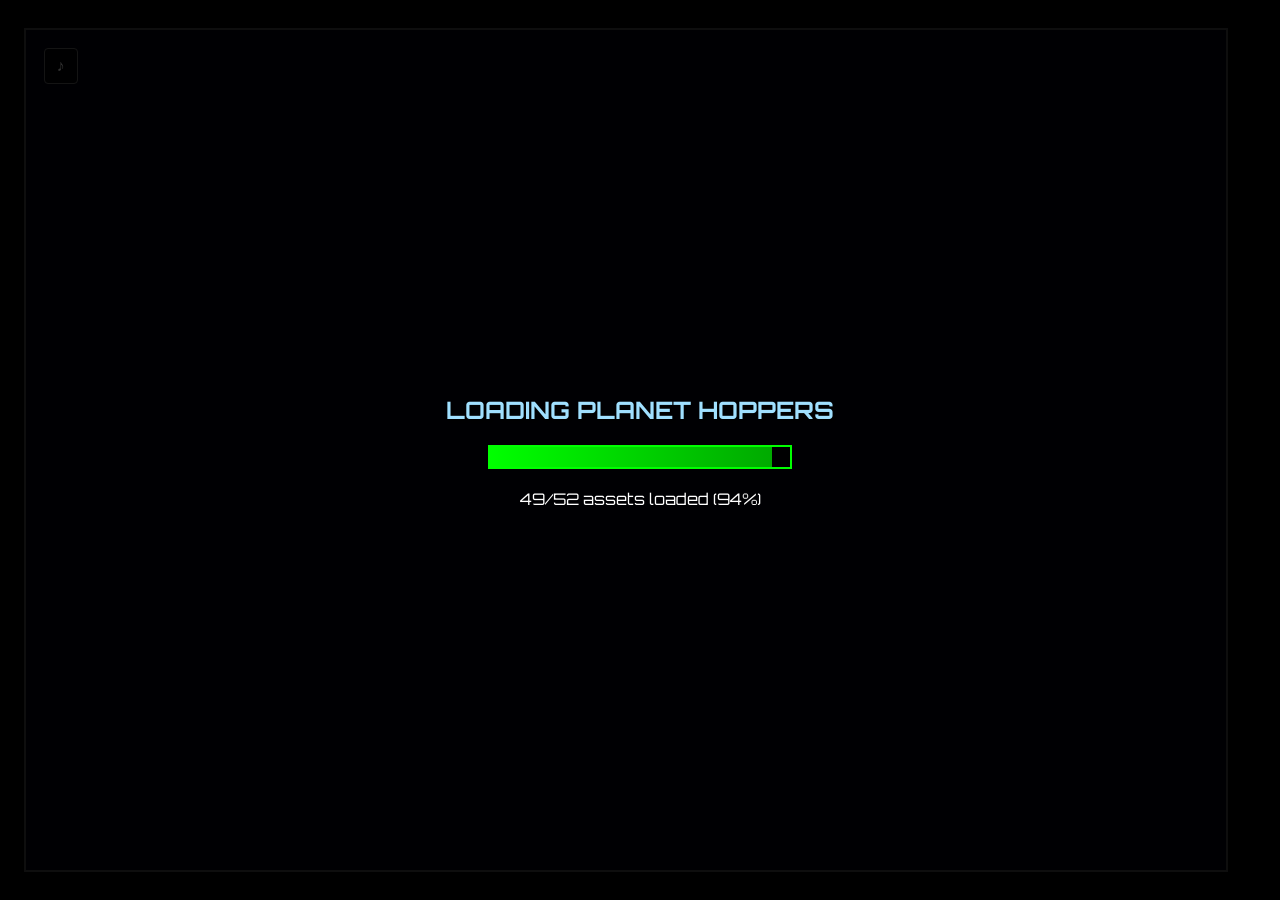
==== index.html @ 4e9a82c5 "Add economy, consumables HUD, tow rescue, and space scene stability fixes. Introduce transaction led" ====
<!DOCTYPE html>
<html lang="en">

<head>
    <meta charset="UTF-8">
    <meta name="viewport" content="width=device-width, initial-scale=1.0">
    <title>Planet Hoppers</title>
    <link rel="preconnect" href="https://fonts.googleapis.com">
    <link rel="preconnect" href="https://fonts.gstatic.com" crossorigin>
    <link href="https://fonts.googleapis.com/css2?family=Orbitron:wght@400;700&display=swap" rel="stylesheet">
    <link rel="stylesheet" href="style.css">
</head>

<body>
    <div id="loading-screen" style="display: none;"></div>
    <div id="game-container">
        <canvas id="gameCanvas"></canvas>
        <div id="player-hud" style="display: none;">
            <div id="hud-company-name"></div>
            <div id="hud-bank-balance"></div>
            <button id="terminateRemoteCommandBtn"
                style="position: absolute; bottom: 120px; right: 20px; padding: 8px 15px; background: rgba(255, 0, 0, 0.8); color: white; border: 2px solid #ff4444; border-radius: 5px; font-size: 12px; cursor: pointer;">Terminate
                Remote Command</button>
        </div>

        <div id="nav-screen" style="display: none;">
            <canvas id="navCanvas"></canvas>
            <button id="closeNavScreenBtn" class="close-button">X</button>
        </div>

        <div id="mission-board" style="display: none;">
            <h2>Orbital Cargo Solutions - Mission Board</h2>
            <div id="mission-list">
            </div>
            <button id="closeMissionBoardBtn" class="close-button">X</button>
        </div>

        <div id="trade-hub" style="display: none;">
            <h2>Galactic Trade Hub</h2>
            <div id="trade-list">
            </div>
            <button id="closeTradeHubBtn" class="close-button">X</button>
        </div>

        <div id="titan-supply" style="display: none;">
            <div class="titan-header">
                <h2>Titan Supply Services</h2>
                <p class="titan-subtitle">Resupply docked vessels — fuel, oxygen, and ship power</p>
                <p id="titan-balance" class="titan-balance">Account balance: ¢ 0</p>
            </div>
            <div id="titan-supply-list"></div>
            <button id="closeTitanSupplyBtn" class="close-button">X</button>
        </div>

        <!-- Ship Assignment Modal (Task 5.1) -->
        <div id="ship-assignment-modal" style="display: none;">
            <div id="ship-assignment-content">
                <h2>Assign Ship to Mission</h2>
                <div id="ship-assignment-list"><!-- populated dynamically --></div>
                <div id="ship-assignment-actions">
                    <button id="ship-assignment-confirm">Assign</button>
                    <button id="ship-assignment-cancel" class="close-button">Cancel</button>
                </div>
                <button id="closeShipAssignmentModalBtn" class="close-button">X</button>
            </div>
        </div>

        <div id="fleet-manager" style="display: none;">
            <!--<h2>Fleet Manager</h2>-->
            <div id="fleet-list">
            </div>
            <button id="closeFleetManagerBtn" class="close-button">X</button>
        </div>

        <!-- Music controls button -->
        <div id="music-controls" style="position: absolute; top: 10px; left: 10px; z-index: 1000;">
            <button id="muteBtn"
                style="padding: 8px 12px; background: rgba(0,0,0,0.7); color: white; border: 1px solid #666; border-radius: 4px; font-size: 16px; cursor: pointer;">♪</button>
        </div>
        <!---
        <div id="zoom-controls" style="display: none;">
            <button id="zoomInBtn">+</button>
            <button id="zoomOutBtn">-</button>
        </div>
--->

        <div id="dock-ui" style="display: none;">
            <button id="getPaidBtn" style="position: absolute; top: 60px; right: 50px;">Get Paid</button>
            <!--<button id="completeMissionBtn" style="position: absolute; top: 60px; right: 250px;">Complete
                Mission</button>-->
            <!--<button id="departBtn">Depart Station</button>-->
            <div id="dock-menu">
                <ul>
                    <li>Titan Supply Services</li>
                    <li>Orbital Cargo Solutions</li>
                    <li>Aegis Banking Systems</li>
                    <li>Galactic Trade Hub</li>
                    <li>Apex Outfitting & Repair</li>
                    <li>Star-Propulsion R&D</li>
                    <li>Fleet Management Services</li>
                </ul>
            </div>
        </div>

        <div id="access-dock-ui" style="display: none;">
            <button id="accessDockBtn">Dock Ship</button>
        </div>

        <div id="request-tow-ui" style="display: none;">
            <button id="requestTowBtn">Request Tow</button>
        </div>

        <div id="launch-ui" style="display: none;">
            <button id="launchBtn">Launch Drop Ship</button>
        </div>

        <div id="start-screen" style="display: none;">
            <h1>PLANET HOPPERS</h1>
            <button id="startBtn">Activate Holo</button>
        </div>

        <div id="menu" style="display: none;">
            <h1>Planet Hoppers</h1>
            <button id="easyBtn">Easy</button>
            <button id="mediumBtn">Medium</button>
            <button id="hardBtn">Hard</button>
        </div>

        <div id="ship-selection" style="display: none;">
            <h2>Select Your Lander</h2>
            <div class="ship-options-container">
                <div class="ship-option" data-ship="scout">
                    <img src="https://raw.githubusercontent.com/gocopafl-blip/Planet-Hoppers/main/assets/images/lander-scout.png"
                        alt="Scout Lander">
                    <p>Scout</p>
                    <span>(Small)</span>
                </div>
                <div class="ship-option" data-ship="classic">
                    <img src="https://raw.githubusercontent.com/gocopafl-blip/Planet-Hoppers/main/assets/images/lander-classic.png"
                        alt="Classic Lander">
                    <p>Classic</p>
                    <span>(Medium)</span>
                </div>
                <div class="ship-option" data-ship="heavy">
                    <img src="https://raw.githubusercontent.com/gocopafl-blip/Planet-Hoppers/main/assets/images/lander-heavy.png"
                        alt="Heavy Lander">
                    <p>Heavy</p>
                    <span>(Large)</span>
                </div>
            </div>
        </div>

    </div>

    ...
    <script src="scripts/core/constants.js"></script>
    <script src="scripts/core/ship_catalogue.js"></script>
    <script src="scripts/core/asset_catalogue.js"></script>
    <script src="scripts/core/player_data.js"></script>
    <script src="scripts/core/finance_constants.js"></script>
    <script src="scripts/core/consumables_catalogue.js"></script>
    <script src="scripts/core/cargo_catalogue.js"></script>
    <script src="scripts/core/planet_catalogue.js"></script>
    <script src="scripts/core/mission_catalogue.js"></script>
    <script src="scripts/managers/fleet_manager.js"></script>
    <script src="scripts/managers/asset_manager.js"></script>
    <script src="scripts/managers/trade_manager.js"></script>
    <script src="scripts/managers/music_manager.js"></script>
    <script src="scripts/managers/game_manager.js"></script>
    <script src="scripts/managers/player_data_manager.js"></script>
    <script src="scripts/managers/planet_manager.js"></script>
    <script src="scripts/managers/mission_manager.js"></script>
    <script src="scripts/managers/consumables_manager.js"></script>
    <script src="scripts/managers/rescue_manager.js"></script>
    <script src="scripts/core/camera.js"></script>
    <script src="scripts/game_objects/particle.js"></script>
    <script src="scripts/game_objects/ship.js"></script>
    <script src="scripts/game_objects/space_dock.js"></script>
    <script src="scripts/scenes/mission_board_scene.js"></script>
    <script src="scripts/scenes/galactic_trade_hub_scene.js"></script>
    <script src="scripts/scenes/titan_supply_scene.js"></script>
    <script src="scripts/scenes/fleet_manager_scene.js"></script>
    <script src="scripts/scenes/space_scene.js"></script>
    <script src="scripts/lander/lander_world_generator.js"></script>
    <script src="scripts/scenes/lander_scene.js"></script>
    <script src="scripts/scenes/space_dock_scene.js"></script>
    <script src="scripts/ui/nav_screen.js"></script>
    <script src="scripts/main.js"></script>
</body>

</html>
---- style.css ----
@keyframes assignmentModalSlideIn {
    from {
        transform: translateY(100vh);
        opacity: 0;
    }

    to {
        transform: translateY(0);
        opacity: 1;
    }
}

/* === Ship Assignment Modal Styles (Task 5.2) === */
#ship-assignment-modal {
    position: fixed;
    top: 0;
    left: 0;
    width: 100vw;
    height: 100vh;
    background: rgba(0, 0, 0, 0.85);
    display: flex;
    align-items: center;
    justify-content: center;
    z-index: 2000;
    transition: opacity 0.3s ease;
}

#ship-assignment-content {
    background: rgba(0, 20, 40, 0.97);
    border: 3px solid #2ef8ff;
    border-radius: 30px;
    box-shadow: 0 0 30px rgba(46, 248, 255, 0.5);
    width: 95vw;
    max-width: 600px;
    max-height: 90vh;
    display: flex;
    flex-direction: column;
    align-items: center;
    padding: 32px 24px 24px 24px;
    position: relative;
    animation: assignmentModalSlideIn 0.5s ease-out;
}

#ship-assignment-content h2 {
    color: #2ef8ff;
    margin-bottom: 18px;
    font-size: 1.5em;
    text-align: center;
    letter-spacing: 1px;
}

#ship-assignment-list {
    width: 100%;
    max-height: 320px;
    overflow-y: auto;
    margin-bottom: 18px;
    display: flex;
    flex-direction: column;
    gap: 14px;
}

.assignment-ship-container {
    display: flex;
    align-items: center;
    background: rgba(0, 20, 40, 0.85);
    border: 2px solid rgba(46, 248, 255, 0.5);
    border-radius: 10px;
    padding: 12px 16px;
    cursor: pointer;
    transition: all 0.2s ease;
    color: #fff;
    gap: 18px;
}

.assignment-ship-container.selected {
    border-color: #2ef8ff;
    background: rgba(0, 30, 60, 0.95);
    box-shadow: 0 0 12px rgba(46, 248, 255, 0.3);
}

.assignment-ship-image {
    width: 60px;
    height: 60px;
    object-fit: contain;
    border-radius: 6px;
    background: #111;
    border: 1.5px solid #2ef8ff33;
}

.assignment-ship-info {
    flex: 1;
    display: flex;
    flex-direction: column;
    gap: 2px;
}

.assignment-ship-info h3 {
    color: #2ef8ff;
    margin: 0 0 2px 0;
    font-size: 1.1em;
}

.assignment-ship-info p {
    margin: 0;
    font-size: 0.95em;
    color: #cccccc;
}

#ship-assignment-actions {
    display: flex;
    gap: 18px;
    justify-content: center;
    margin-top: 8px;
}

#ship-assignment-confirm {
    background: rgba(46, 248, 255, 0.2);
    color: #2ef8ff;
    border: 2px solid #2ef8ff;
    border-radius: 7px;
    padding: 10px 28px;
    font-size: 1.1em;
    cursor: pointer;
    transition: all 0.2s ease;
}

#ship-assignment-confirm:hover {
    background: rgba(46, 248, 255, 0.4);
    color: #fff;
    transform: scale(1.05);
}

#ship-assignment-cancel,
#closeShipAssignmentModalBtn {
    background: rgba(255, 0, 0, 0.7);
    color: #fff;
    border: 2px solid #ff4444;
    border-radius: 50%;
    width: 38px;
    height: 38px;
    font-size: 1.2em;
    cursor: pointer;
    display: flex;
    align-items: center;
    justify-content: center;
    transition: all 0.2s ease;
    margin-left: 6px;
}

#ship-assignment-cancel:hover,
#closeShipAssignmentModalBtn:hover {
    background: rgba(255, 0, 0, 1);
    transform: scale(1.1);
}

#closeShipAssignmentModalBtn {
    position: absolute;
    top: 12px;
    right: 12px;
    z-index: 10;
}

@media (max-width: 700px) {
    #ship-assignment-content {
        width: 99vw;
        max-width: 99vw;
        padding: 10px 2vw 18px 2vw;
    }

    .assignment-ship-image {
        width: 40px;
        height: 40px;
    }
}

/* --- TABLE OF CONTENTS ---
1. General Styles (body, fonts, etc.)
2. Layout (header, footer, grid)
3. Components (buttons, cards, forms)
4. Utility Classes (helpers like .text-center)
--------------------------- */

/* === 1. GENERAL STYLES === */
body {
    margin: 0;
    display: flex;
    justify-content: center;
    align-items: center;
    height: 100vh;
    background-color: #000;
    font-family: 'Consolas', 'Courier New', 'Monaco', 'Menlo', monospace;
    overflow: hidden;
    /* Prevents scrollbars */
}

#game-container {
    position: relative;
}

canvas {
    background-color: #000010;
    border: 2px solid #444;
    cursor: default;
    display: block;
}

#menu {
    position: absolute;
    top: 50%;
    left: 50%;
    transform: translate(-50%, -50%);
    text-align: center;
    color: #fff;
}

h1 {
    color: #fff;
}

button {
    background-color: #000;
    color: #00ff00;
    border: 2px solid #00ff00;
    padding: 15px 30px;
    font-size: 1.2em;
    cursor: pointer;
    margin: 10px;
}

button:hover {
    background-color: #00ff00;
    color: #000;
}

#ship-selection {
    position: absolute;
    top: 50%;
    left: 50%;
    transform: translate(-50%, -50%);
    text-align: center;
    color: #fff;
}

.ship-options-container {
    display: flex;
    gap: 30px;
    margin-top: 20px;
}

.ship-option {
    border: 2px solid #555;
    padding: 15px;
    border-radius: 8px;
    cursor: pointer;
    transition: all 0.2s ease-in-out;
}

.ship-option:hover {
    border-color: #00ff00;
    background-color: rgba(0, 255, 0, 0.1);
}

.ship-option img {
    width: 100px;
    height: 100px;
    object-fit: contain;
}

.ship-option p {
    margin: 10px 0 0 0;
    font-size: 1.2em;
}

.ship-option span {
    font-size: 0.9em;
    color: #aaa;
}

#start-screen {
    position: absolute;
    top: 50%;
    left: 50%;
    transform: translate(-50%, -50%);
    text-align: center;
    color: #fff;
    width: 100%; 
    /* Give it some width */
    max-width: 100vw;
    aspect-ratio: 4 / 3;
    padding: 40px;
    box-sizing: border-box;
    /* Ensures padding is included in the width */
    border: 2px solid #93d5e0;
    border-radius: 10px;
    /* Optional: adds rounded corners */

    background-image: url('https://raw.githubusercontent.com/gocopafl-blip/Planet-Hoppers/main/assets/images/dock_backgrounds/start_screen_background.jpg');
    background-size: cover;
    /* Stretches the image to cover the div */
    background-position: center;
    /* Centers the image */

    /* --- FLEXBOX LAYOUT --- */
    /* ADD these properties to control the layout of items inside */
    display: flex;
    flex-direction: column;
    /* Stack items vertically */
    justify-content: space-between;
    /* Push items to the top and bottom */
    align-items: center;
    /* Center items horizontally */
}

#start-screen h1 {
    font-family: "Orbitron", sans-serif;
    /* A cool sci-fi font from Google Fonts */
    font-size: 4em;
    /* Make it even bigger */
    color: #a0e0ff;
    /* A light, icy blue */
    text-shadow: 6px 6px 6px #000000;
    /* A more pronounced shadow */
}

#start-screen button {
    background-color: #00000099;
    /* Semi-transparent black */
    color: #a0e0ff;
    border: 2px solid #a0e0ff;
    border-radius: 35px;
    padding: 15px 30px;
    font-family: 'Orbitron', sans-serif;
    font-size: 1.5em;
    cursor: pointer;
    text-shadow: 2px 2px 4px #000;
    transition: all 0.2s ease;
    /* Smooth transition for hover effect */
    /* REMOVE any margin-top you added. Flexbox handles the spacing now */
}

#start-screen button:hover {
    background-color: #f1f7f163;
    color: #0c0606;
}

#descent-ui {
    position: absolute;
    bottom: 30px;
    left: 50%;
    transform: translateX(-50%);
    text-align: center;
    z-index: 10;
    /* Ensures it appears above the canvas */
}

#zoom-controls {
    position: absolute;
    top: 230px;
    /* Positioned below the radar */
    right: 75px;
    /* Aligned horizontally with the radar */
    display: flex;
    flex-direction: column;
    /* Stack the buttons vertically */
    gap: 5px;
    /* Add a small space between them */
}

#zoom-controls button {
    background-color: #000;
    color: #00ff00;
    border: 1px solid #00ff00;
    width: 35px;
    height: 35px;
    font-size: 1.5em;
    font-weight: bold;
    padding: 0;
    cursor: pointer;
}

#zoom-controls button:hover {
    background-color: #00ff00;
    color: #000;
}

#dock-menu {
    position: absolute;
    top: 150px;
    right: 50px;
    width: 300px;
    border: 2px solid #a0e0ff;
    border-radius: 35px;
    background-color: #00000099;
    /* Semi-transparent black */
    padding: 10px;
    max-height: 450px;
    /* Set a maximum height for the menu */
    overflow-y: auto;
    /* Add a vertical scrollbar ONLY if needed */
}

/* This targets the <ul> list itself */
#dock-menu ul {
    list-style-type: none;
    /* Removes the default bullet points */
    margin: 0;
    padding: 0;
    font-family: 'Orbitron', 'Consolas', 'Courier New', monospace;
}

/* Styling for each button in the list */
#dock-menu li {
    padding: 15px;
    color: #a0e0ff;
    border-bottom: 1px solid #f1f7f163;
    /* Dark green line between items */
    cursor: pointer;
    /* Makes the mouse a pointer, like a link */
    transition: all 0.2s ease-in-out;
    /* Smooth transition for hover effect */
}

/* Removes the line from the very last item */
#dock-menu li:last-child {
    border-bottom: none;
}

/* The hover effect for when the mouse is over a button */
#dock-menu li:hover {
    background-color: #f1f7f163;
    color: #0c0606;
}

#departBtn {
    position: absolute;
    bottom: 50px;
    right: 50px;
    background-color: #00000099;
    /* Semi-transparent black */
    color: #a0e0ff;
    border: 2px solid #a0e0ff;
    border-radius: 35px;
    padding: 15px 30px;
    font-family: 'Orbitron', sans-serif;
    font-size: 1.2em;
    cursor: pointer;
    text-shadow: 2px 2px 4px #000;
    transition: all 0.2s ease;
    /* Smooth transition for hover effect */
    /* REMOVE any margin-top you added. Flexbox handles the spacing now */
}

#departBtn:hover {
    background-color: #f1f7f163;
    color: #0c0606;
}

#accessDockBtn {
    position: absolute;
    bottom: 30px;
    left: 50%;
    transform: translateX(-50%);
    background-color: #00000099;
    /* Semi-transparent black */
    color: #a0e0ff;
    border: 2px solid #a0e0ff;
    border-radius: 35px;
    padding: 15px 30px;
    font-family: 'Orbitron', sans-serif;
    font-size: 1.2em;
    cursor: pointer;
    text-shadow: 2px 2px 4px #000;
    transition: all 0.2s ease;
}

#accessDockBtn:hover {
    background-color: #f1f7f163;
    color: #0c0606;
}

#request-tow-ui {
    position: absolute;
    bottom: 130px;
    left: 20px;
    z-index: 100;
}

#requestTowBtn {
    background-color: #00000099;
    color: #ffaa66;
    border: 2px solid #ff8844;
    border-radius: 35px;
    padding: 12px 22px;
    font-family: 'Orbitron', sans-serif;
    font-size: 1em;
    cursor: pointer;
    text-shadow: 2px 2px 4px #000;
    transition: all 0.2s ease;
}

#requestTowBtn:hover {
    background-color: #ff884466;
    color: #fff;
}

#launchBtn {
    position: absolute;
    bottom: 30px;
    left: 50%;
    transform: translateX(-50%);
    background-color: #00000099;
    /* Semi-transparent black */
    color: #a0e0ff;
    border: 2px solid #a0e0ff;
    border-radius: 35px;
    padding: 15px 30px;
    font-family: 'Orbitron', sans-serif;
    font-size: 1.2em;
    cursor: pointer;
    text-shadow: 2px 2px 4px #000;
    transition: all 0.2s ease;
}

#launchBtn:hover {
    background-color: #f1f7f163;
    color: #0c0606;
}

#player-hud {
    position: absolute;
    bottom: 10px;
    right: 10px;
    z-index: 1000;
    color: #a0e0ff;
    /* Light, icy blue */
    font-family: "Orbitron", sans-serif;
    font-size: 1.2em;
    text-align: right;
    text-shadow: 2px 2px 4px #000;
    background-color: #00000099;
    /* Semi-transparent black */
    padding: 10px 15px;
    border: 1px solid #a0e0ff;
    border-radius: 8px;
}

#hud-bank-balance {
    color: #00ff00;
    /* Green for money */
    font-size: 1.1em;
    margin-bottom: 5px;
}

/* Mission Board Styles */
#mission-board {
    position: absolute;
    top: 50%;
    left: 50%;
    transform: translate(-50%, 100vh);
    /* NEW: Default position is off-screen at the bottom */
    width: 600px;
    max-height: 80vh;
    background-color: rgba(0, 20, 40, 0.243);
    border: 2px solid #a0e0ff;
    border-radius: 10px;
    color: #a0e0ff;
    padding: 20px;
    z-index: 1100;
    /* Make sure it's on top of other UI */
    font-family: 'Consolas', 'Courier New', monospace;
    display: flex;
    flex-direction: column;
}

#mission-board h2 {
    text-align: center;
    margin-top: 0;
    font-family: "Orbitron", sans-serif;
}

#mission-list {
    flex-grow: 1;
    overflow-y: auto;
    /* Add scrollbar if list is long */
    padding-right: 10px;
    /* Space for the scrollbar */
}

.mission-item {
    background-color: rgba(10, 30, 50, 0.8);
    border: 1px solid #507090;
    padding: 15px;
    margin-bottom: 10px;
    border-radius: 5px;
}

.mission-item h3 {
    margin: 0 0 10px 0;
    color: #fff;
}

.mission-item p {
    margin: 0 0 10px 0;
}

.mission-footer {
    display: flex;
    justify-content: space-between;
    align-items: center;
}

.mission-reward {
    font-weight: bold;
    color: #00ff00;
    /* Green for money */
}

.close-button {
    position: absolute;
    /* Position it relative to the #mission-board container */
    bottom: 10px;
    left: 10px;
    width: 40px;
    height: 40px;
    border-radius: 50%;
    /* This makes the button a perfect circle */
    background-color: rgba(0, 0, 0, 0.5);
    color: #a0e0ff;
    border: 1px solid #a0e0ff;
    font-size: 1.2em;
    font-weight: bold;
    cursor: pointer;
    display: flex;
    justify-content: center;
    align-items: center;
    padding: 0;
    transition: background-color 0.2s, color 0.2s;
}

.close-button:hover {
    background-color: #a0e0ff;
    color: #000;
}

@keyframes slideInFromBottom {
    from {
        transform: translate(-50%, 100vh);
        /* Start off-screen at the bottom, horizontally centered */
    }

    to {
        transform: translate(-50%, -50%);
        /* End at its final centered position */
    }
}

/* This defines the "fly-out" animation */
@keyframes slideOutToBottom {
    from {
        transform: translate(-50%, -50%);
        /* Start at its centered position */
    }

    to {
        transform: translate(-50%, 100vh);
        /* End off-screen at the bottom */
    }
}

/* We will add this class with JavaScript to trigger the fly-in */
#mission-board.slide-in {
    animation: slideInFromBottom 0.5s ease-out forwards;
}

/* We will add this class with JavaScript to trigger the fly-out */
#mission-board.slide-out {
    animation: slideOutToBottom 0.5s ease-in forwards;
}

#nav-screen {
    position: absolute;
    top: 20px;
    right: 20px;
    width: 750px;
    /* Adjust as needed */
    height: 550px;
    /* Adjust as needed */

    background-color: rgba(0, 15, 30, 0.75);
    border: 2px solid #42f62b;
    border-radius: 8px;
    z-index: 1050;
    box-shadow: 0 0 20px rgba(54, 219, 96, 0.5);
    overflow: hidden;
    /* This is important to contain the canvas */
}

#nav-screen canvas {
    width: 100%;
    height: 100%;
    background-color: transparent;
}

/* We can reuse the .close-button style, but we need to position this one */
#closeNavScreenBtn {
    position: absolute;
    top: 5px;
    right: 5px;
    left: auto;
    bottom: auto;
    width: 30px;
    height: 30px;
    color: #92f2a2;
    border: 1px solid #96f38a;
}

h2 {
    color: #a0e0ff;
    /* A light, icy blue to match your theme */
    font-family: "Orbitron", sans-serif;
    /* Use your cool sci-fi font */
    text-shadow: 2px 2px 4px #000;
    /* Add a shadow to make it pop */
}

#trade-hub {
    position: fixed;
    left: 50%;
    top: 50%;
    transform: translate(-50%, -50%);
    width: 90vw;
    max-width: 800px;
    height: 80vh;
    z-index: 10;
    background: rgba(20, 20, 40, 0.75);
    display: flex;
    flex-direction: column;
    align-items: center;
    justify-content: flex-start;
    padding-top: 1px;
    overflow: hidden;
}

#trade-list {
    width: 90vw;
    max-width: 100%;
    max-height: 70vh;
    overflow-y: auto;
    margin: 0 auto;
    display: flex;
    flex-direction: column;
    gap: 20px;
}

.trade-item {
    background: #222a;
    border-radius: 12px;
    box-shadow: 0 2px 8px #0008;
    padding: 20px;
    color: #fff;
    font-family: 'Orbitron', Arial, sans-serif;

    /* --- NEW FLEXBOX STYLES --- */
    display: flex;
    /* ✨ This is the magic! It tells the container to arrange its children in a row. */
    flex-direction: row;
    /* Explicitly set the direction to a row (side-by-side). */
    align-items: center;
    /* Vertically aligns the image and the text block to their center. */
    gap: 20px;
    /* Adds a 20px gap between the image and the text block. */
}

/* New style for the image */
.trade-item-image {
    width: 150px;
    /* Give the image a fixed width. */
    height: 150px;
    /* Give it a fixed height. */
    object-fit: cover;
    border-radius: 8px;
    flex-shrink: 0;
    /* Prevents the image from shrinking if the text is long. */
}

.trade-item-info {
    display: flex;
    flex-direction: column;
    /* Stack the text items vertically inside their own container. */
    width: 100%;
    /* Allow this container to fill the remaining space. */
}

.trade-footer {
    margin-top: 10px;
    display: flex;
    gap: 20px;
    align-items: center;
}

.accept-btn {
    background: #2e8bff;
    color: #fff;
    border: none;
    border-radius: 6px;
    padding: 8px 18px;
    font-size: 1rem;
    cursor: pointer;
    transition: background 0.2s;
}

.accept-btn:hover {
    background: #1a5bb8;
}

#trade-hub.slide-in {
    animation: slideInFromBottom 0.5s ease-out forwards;
}

/* We will add this class with JavaScript to trigger the fly-out */
#trade-hub.slide-out {
    animation: slideOutToBottom 0.5s ease-in forwards;
}

#titan-supply {
    position: fixed;
    left: 50%;
    top: 50%;
    transform: translate(-50%, -50%);
    width: 90vw;
    max-width: 820px;
    height: 80vh;
    z-index: 10;
    background: rgba(20, 30, 25, 0.85);
    display: flex;
    flex-direction: column;
    align-items: stretch;
    padding: 16px 24px;
    overflow: hidden;
    color: #e8ffe8;
    font-family: 'Orbitron', Arial, sans-serif;
}

.titan-header {
    flex-shrink: 0;
    padding-bottom: 8px;
    border-bottom: 1px solid rgba(120, 200, 120, 0.25);
}

#titan-supply h2 {
    margin: 0 0 4px 0;
    text-align: center;
}

.titan-subtitle {
    text-align: center;
    font-size: 0.85rem;
    opacity: 0.85;
    margin: 0 0 8px 0;
}

#titan-balance.titan-balance {
    text-align: center;
    font-size: 1.1rem;
    margin: 0;
}

#titan-supply-list {
    flex: 1;
    overflow-y: auto;
    display: flex;
    flex-direction: column;
    gap: 16px;
}

.titan-empty {
    text-align: center;
    opacity: 0.9;
}

.supply-item {
    background: rgba(30, 50, 35, 0.9);
    border-radius: 10px;
    padding: 16px;
    border: 1px solid rgba(120, 200, 120, 0.35);
}

.supply-item h3 {
    margin: 0 0 4px 0;
}

.supply-ship-type {
    margin: 0 0 12px 0;
    font-size: 0.8rem;
    opacity: 0.75;
}

.supply-row {
    display: flex;
    justify-content: space-between;
    align-items: center;
    gap: 12px;
    margin-bottom: 8px;
    font-size: 0.9rem;
}

.supply-footer {
    margin-top: 12px;
    display: flex;
    justify-content: flex-end;
}

.supply-fill-all {
    background: #3a9e4a;
}

.supply-fill-all:hover {
    background: #2d7a38;
}

.accept-btn:disabled {
    opacity: 0.45;
    cursor: not-allowed;
}

#titan-supply.slide-in {
    animation: slideInFromBottom 0.5s ease-out forwards;
}

#titan-supply.slide-out {
    animation: slideOutToBottom 0.5s ease-in forwards;
}

.chamfered-box {
    background-color: #007bff;
    width: 200px;
    height: 150px;

    /* This defines an 8-point polygon to clip the shape */
    /* The 20px value determines the size of the chamfer */
    clip-path: polygon(20px 0%,
            /* Top-left chamfer start */
            calc(100% - 20px) 0%,
            /* Top-right chamfer start */
            100% 20px,
            /* Top-right chamfer end */
            100% calc(100% - 20px),
            /* Bottom-right chamfer end */
            calc(100% - 20px) 100%,
            /* Bottom-right chamfer start */
            20px 100%,
            /* Bottom-left chamfer start */
            0% calc(100% - 20px),
            /* Bottom-left chamfer end */
            0% 20px
            /* Top-left chamfer end */
        );
}

/* === OLD VERSION (commented out) === */
/*
#fleet-manager {
    position: fixed;
    left: 50%;
    top: 50%;
    transform: translate(-50%, -50%);
    border: #2ef8ff 4px ridge;
    border-radius: 40px;
    width: 90vw;
    max-width: 800px;
    height: 60vh;
    clip-path: polygon(
        20px 0%,      
        calc(100% - 20px) 0%,  
        100% 20px,     
        100% calc(100% - 20px), 
        calc(100% - 20px) 100%, 
        20px 100%,     
        0% calc(100% - 20px), 
        0% 20px       
    );
    z-index: 10;
    background: rgba(20, 20, 40, 0.39);
    display: flex;
    flex-direction: column;
    align-items: center;
    justify-content: flex-start;
    padding-top: 1px;
    overflow: hidden;
}
*/

/* === NESTED CONTAINER METHOD === */
/* Outer container: Handles glow effect, positioning, and layout */
#fleet-manager {
    /* 1. Sizing and Positioning (keeping your settings) */
    position: fixed;
    left: 50%;
    top: 40%;
    transform: translate(-50%, -50%);
    width: 720px;
    height: 540px;
    z-index: 10;

    /* 2. Glow Effect (keeping your intensities) */
    filter:
        drop-shadow(0 0 10px rgba(46, 248, 255, 0.2)) drop-shadow(0 0 20px rgba(46, 248, 255, 0.3)) drop-shadow(0 0 30px rgba(46, 248, 255, 0.4));

    /* 3. Content Layout (keeping your settings) */
    display: flex;
    flex-direction: column;
    align-items: center;
    justify-content: flex-start;
    padding: 20px;
    overflow: hidden;
}

/* Inner container: Handles border, background, and clip-path animations */
#fleet-manager::before {
    content: '';
    position: absolute;
    top: 3px;
    /* Account for border width */
    left: 3px;
    /* Account for border width */
    width: calc(100% - 12px);
    /* Subtract border width from both sides */
    height: calc(100% - 12px);
    /* Subtract border width from both sides */

    /* 3. Border (keeping your settings) */
    border: 3px ridge #2ef8ff;

    /* 4. Rounded Corners (keeping your settings) */
    border-radius: 15px;

    /* 5. Semi-transparent Background (keeping your settings) */
    background-color: rgba(20, 98, 255, 0.13);

    /* 6. Clip-path for animations */
    clip-path: inset(0px round 15px);
}

/* Content positioning relative to pseudo-element */
#fleet-manager>* {
    position: relative;
    z-index: 1;
}

/* Animation classes for fleet manager */
#fleet-manager.slide-in {
    animation: slideInFromBottom 0.5s ease-out forwards;
}

#fleet-manager.slide-out {
    animation: slideOutToBottom 0.5s ease-in forwards;
}

/* Nested container animations - target the ::before pseudo-element */
#fleet-manager.clip-reveal::before {
    animation: insetReveal 0.8s ease-out forwards;
}

#fleet-manager.clip-close::before {
    animation: insetClose 0.8s ease-in forwards;
}

/* Keyframes for nested container animations */
@keyframes insetReveal {
    from {
        clip-path: inset(50% round 15px);
        opacity: 0;
    }

    to {
        clip-path: inset(0px round 15px);
        opacity: 1;
    }
}

@keyframes insetClose {
    from {
        clip-path: inset(0px round 15px);
        opacity: 1;
    }

    to {
        clip-path: inset(50% round 15px);
        opacity: 0;
    }
}

/* Fleet List Container Styles */
#fleet-list {
    width: 100%;
    max-height: 600px;
    /* Allow for header and padding within fleet-manager */
    overflow-y: auto;
    overflow-x: hidden;

    border-radius: 8px;
    /* Custom scrollbar styling for fleet list */
    scrollbar-width: thin;
    scrollbar-color: rgba(46, 248, 255, 0.6) rgba(20, 20, 40, 0.8);
}

/* Webkit scrollbar styling for fleet list */
#fleet-list::-webkit-scrollbar {
    width: 8px;
}

#fleet-list::-webkit-scrollbar-track {
    background: rgba(20, 20, 40, 0.8);
    border-radius: 4px;
}

#fleet-list::-webkit-scrollbar-thumb {
    background: rgba(46, 248, 255, 0.6);
    border-radius: 4px;
}

#fleet-list::-webkit-scrollbar-thumb:hover {
    background: rgba(46, 248, 255, 0.8);
}

/* Fleet Ship Container Styles */
.fleet-ship-container {
    display: flex;
    align-items: center;
    background: rgba(0, 20, 40, 0.8);
    border: 2px solid rgba(46, 248, 255, 0.5);
    border-radius: 10px;
    margin: 10px 0;
    padding: 15px;
    transition: all 0.3s ease;
    cursor: pointer;
}

.fleet-ship-container:hover {
    border-color: rgba(46, 248, 255, 0.8);
    background: rgba(0, 30, 60, 0.9);
    transform: translateY(-2px);
    box-shadow: 0 4px 15px rgba(46, 248, 255, 0.3);
}

.fleet-ship-container.active-ship {
    border-color: #2ef8ff;
    background: rgba(0, 30, 60, 0.5);
    box-shadow: 0 0 20px rgba(46, 248, 255, 0.4);
}

.fleet-ship-image {
    width: 80px;
    height: 80px;
    object-fit: contain;
    border-radius: 5px;
    margin-right: 20px;
}

.fleet-ship-info {
    flex: 1;
    color: #fff;
}

.fleet-ship-info h3 {
    margin: 0 0 5px 0;
    color: #2ef8ff;
    font-size: 1.2em;
}

.fleet-ship-info p {
    margin: 3px 0;
    font-size: 0.9em;
}

.ship-status {
    color: #00ff88;
}

.ship-location {
    color: #ffaa00;
}

.ship-stats {
    display: flex;
    gap: 15px;
    margin-top: 5px;
}

.ship-stats span {
    font-size: 0.8em;
    color: #cccccc;
}

.fleet-ship-actions {
    display: flex;
    flex-direction: column;
    gap: 10px;
}

.fleet-action-btn {
    background: rgba(46, 248, 255, 0.2);
    color: #2ef8ff;
    border: 2px solid #2ef8ff;
    border-radius: 5px;
    padding: 8px 16px;
    cursor: pointer;
    font-size: 0.9em;
    transition: all 0.3s ease;
    min-width: 100px;
}

.fleet-action-btn:hover {
    background: rgba(46, 248, 255, 0.4);
    transform: scale(1.05);
}

.fleet-action-btn:disabled {
    background: rgba(100, 100, 100, 0.3);
    color: #888;
    border-color: #666;
    cursor: not-allowed;
}

.fleet-action-btn:disabled:hover {
    transform: none;
}

/* Ship Details Modal Styles */
.ship-details-modal {
    position: fixed;
    top: 0;
    left: 0;
    width: 100%;
    height: 100%;
    background: rgba(0, 0, 0, 0.8);
    display: flex;
    justify-content: center;
    align-items: center;
    z-index: 1000;
}

.ship-details-content {
    background: rgba(0, 20, 40, 0.95);
    border: 3px solid #2ef8ff;
    border-radius: 15px;
    width: 90%;
    max-width: 800px;
    max-height: 90%;
    overflow-y: auto;
    box-shadow: 0 0 30px rgba(46, 248, 255, 0.5);
}

.ship-details-header {
    display: flex;
    justify-content: space-between;
    align-items: center;
    padding: 20px;
    border-bottom: 2px solid rgba(46, 248, 255, 0.3);
}

.ship-details-header h2 {
    color: #2ef8ff;
    margin: 0;
    font-size: 1.5em;
}

.close-details-btn {
    background: rgba(255, 0, 0, 0.8);
    color: white;
    border: 2px solid #ff4444;
    border-radius: 50%;
    width: 40px;
    height: 40px;
    cursor: pointer;
    font-size: 1.5em;
    display: flex;
    align-items: center;
    justify-content: center;
    transition: all 0.3s ease;
}

.close-details-btn:hover {
    background: rgba(255, 0, 0, 1);
    transform: scale(1.1);
}

.ship-details-body {
    display: flex;
    padding: 20px;
    gap: 20px;
}

.ship-details-image {
    flex: 0 0 200px;
}

.ship-details-image img {
    width: 100%;
    height: auto;
    border-radius: 10px;
    border: 2px solid rgba(46, 248, 255, 0.3);
}

.ship-details-info {
    flex: 1;
    color: #fff;
}

.detail-section {
    margin-bottom: 20px;
    padding: 15px;
    background: rgba(0, 30, 60, 0.5);
    border-radius: 8px;
    border: 1px solid rgba(46, 248, 255, 0.2);
}

.detail-section h3 {
    color: #2ef8ff;
    margin: 0 0 10px 0;
    font-size: 1.2em;
    border-bottom: 1px solid rgba(46, 248, 255, 0.3);
    padding-bottom: 5px;
}

.detail-section p {
    margin: 8px 0;
    line-height: 1.4;
}

.detail-section strong {
    color: #00ff88;
}

@media (max-width: 768px) {
    .ship-details-body {
        flex-direction: column;
    }

    .ship-details-image {
        flex: none;
    }
}
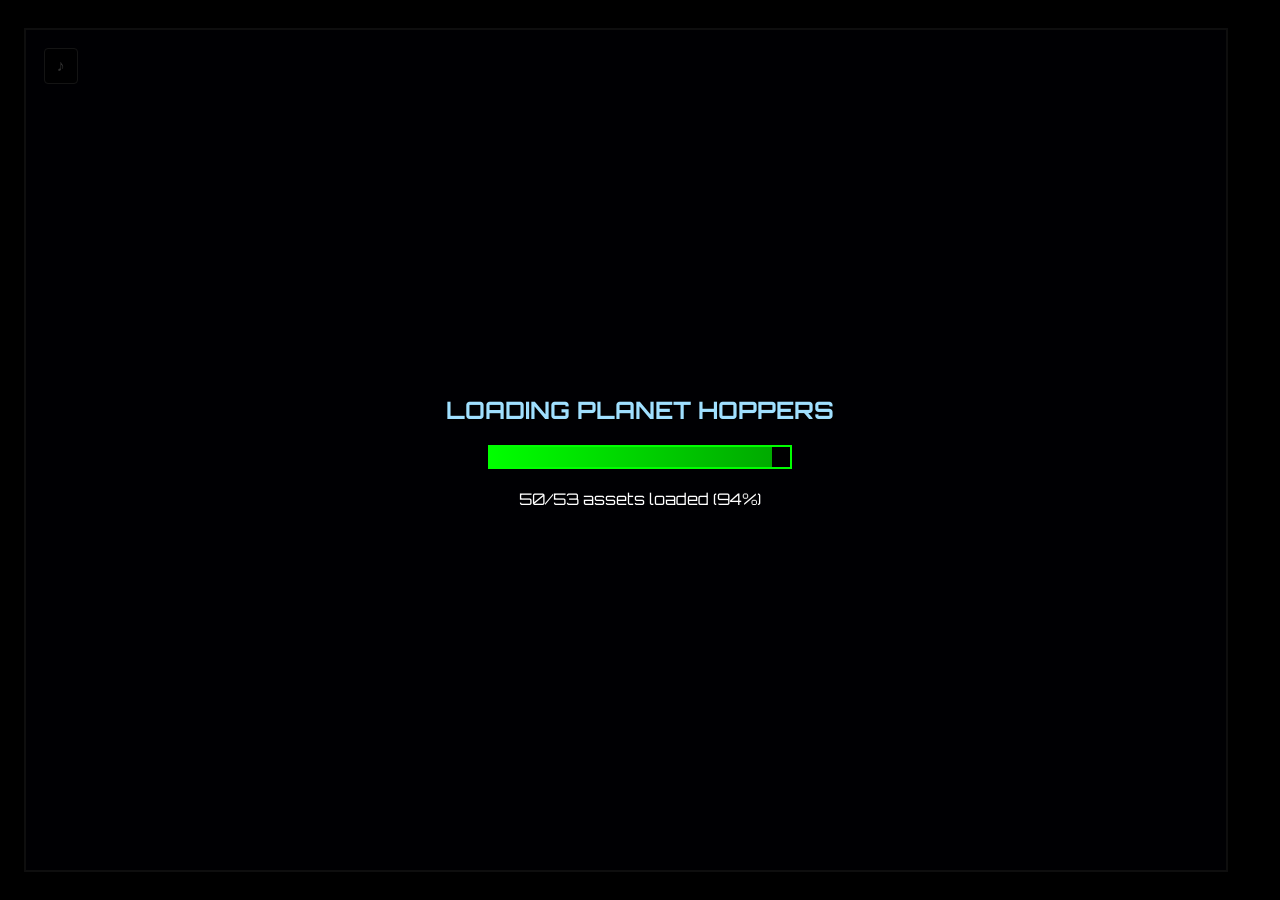
==== commit 703505ee: "Ship Phase 1.2-1.3 discovery loop with organic discovery banner. Scan missions complete on orbit loc" ====
--- a/index.html
+++ b/index.html
@@ -184,6 +184,7 @@
     <script src="scripts/lander/lander_world_generator.js"></script>
     <script src="scripts/scenes/lander_scene.js"></script>
     <script src="scripts/scenes/space_dock_scene.js"></script>
+    <script src="scripts/ui/notification_manager.js"></script>
     <script src="scripts/ui/nav_screen.js"></script>
     <script src="scripts/main.js"></script>
 </body>
--- a/style.css
+++ b/style.css
@@ -1340,4 +1340,177 @@
     .ship-details-image {
         flex: none;
     }
+}
+
+/* === Discovery / toast notifications === */
+@keyframes notificationScanSweep {
+    0% { transform: translateY(-100%); opacity: 0.6; }
+    100% { transform: translateY(420%); opacity: 0; }
+}
+
+@keyframes notificationPulseGlow {
+    0%, 100% { box-shadow: 0 0 24px rgba(0, 255, 136, 0.35), 0 8px 32px rgba(0, 0, 0, 0.5); }
+    50% { box-shadow: 0 0 36px rgba(0, 255, 136, 0.55), 0 8px 32px rgba(0, 0, 0, 0.5); }
+}
+
+#notification-stack {
+    position: absolute;
+    top: 16px;
+    left: 50%;
+    transform: translateX(-50%);
+    z-index: 2500;
+    display: flex;
+    flex-direction: column;
+    align-items: center;
+    gap: 12px;
+    pointer-events: none;
+    width: min(92vw, 420px);
+}
+
+.notification-card {
+    position: relative;
+    width: 100%;
+    background: linear-gradient(145deg, rgba(0, 28, 24, 0.96), rgba(0, 12, 32, 0.96));
+    border: 2px solid rgba(0, 255, 136, 0.65);
+    border-radius: 12px;
+    padding: 16px 18px 14px;
+    color: #e8fff4;
+    font-family: "Orbitron", sans-serif;
+    pointer-events: auto;
+    overflow: hidden;
+    opacity: 0;
+    transform: translateY(-24px) scale(0.96);
+    transition: opacity 0.35s ease, transform 0.35s ease;
+    animation: notificationPulseGlow 2.4s ease-in-out infinite;
+}
+
+.notification-card.notification-visible {
+    opacity: 1;
+    transform: translateY(0) scale(1);
+}
+
+.notification-card.notification-hiding {
+    opacity: 0;
+    transform: translateY(-16px) scale(0.98);
+}
+
+.notification-scan-line {
+    position: absolute;
+    left: 0;
+    right: 0;
+    top: 0;
+    height: 40%;
+    background: linear-gradient(180deg, transparent, rgba(0, 255, 136, 0.12), transparent);
+    animation: notificationScanSweep 1.8s ease-in-out infinite;
+    pointer-events: none;
+}
+
+.notification-header {
+    display: flex;
+    flex-direction: column;
+    gap: 4px;
+    margin-bottom: 10px;
+}
+
+.notification-badge {
+    align-self: flex-start;
+    font-size: 0.65em;
+    letter-spacing: 0.14em;
+    color: #003820;
+    background: #00ff88;
+    padding: 3px 8px;
+    border-radius: 4px;
+    font-weight: 700;
+}
+
+.notification-title {
+    margin: 0;
+    font-size: 0.95em;
+    color: #7dffc4;
+    letter-spacing: 0.06em;
+    text-transform: uppercase;
+}
+
+.notification-planet-name {
+    margin: 0 0 2px;
+    font-size: 1.35em;
+    color: #ffffff;
+    letter-spacing: 0.04em;
+}
+
+.notification-planet-type {
+    margin: 0 0 12px;
+    font-size: 0.78em;
+    color: #a0e0ff;
+    letter-spacing: 0.08em;
+    text-transform: uppercase;
+}
+
+.notification-stats {
+    display: grid;
+    grid-template-columns: 1fr 1fr;
+    gap: 6px 14px;
+    margin: 0 0 12px;
+    font-size: 0.72em;
+    line-height: 1.35;
+}
+
+.notification-stats div {
+    display: flex;
+    flex-direction: column;
+    gap: 1px;
+}
+
+.notification-stats dt {
+    color: #6a9fb8;
+    font-size: 0.9em;
+    letter-spacing: 0.05em;
+    text-transform: uppercase;
+}
+
+.notification-stats dd {
+    margin: 0;
+    color: #dfffe8;
+}
+
+.notification-stats div:nth-child(5),
+.notification-stats div:nth-child(6) {
+    grid-column: 1 / -1;
+}
+
+.notification-flavor {
+    margin: 0;
+    padding-top: 10px;
+    border-top: 1px solid rgba(0, 255, 136, 0.25);
+    font-size: 0.72em;
+    line-height: 1.45;
+    color: #b8e8d0;
+    font-style: italic;
+}
+
+.notification-dismiss {
+    position: absolute;
+    top: 8px;
+    right: 10px;
+    background: transparent;
+    border: none;
+    color: #7dffc4;
+    font-size: 1.4em;
+    line-height: 1;
+    cursor: pointer;
+    padding: 0 4px;
+    opacity: 0.75;
+}
+
+.notification-dismiss:hover {
+    opacity: 1;
+}
+
+.notification-dismiss-hint {
+    margin: 8px 0 0;
+    font-size: 0.62em;
+    letter-spacing: 0.08em;
+    text-transform: uppercase;
+    color: rgba(125, 255, 196, 0.55);
+    text-align: center;
 }
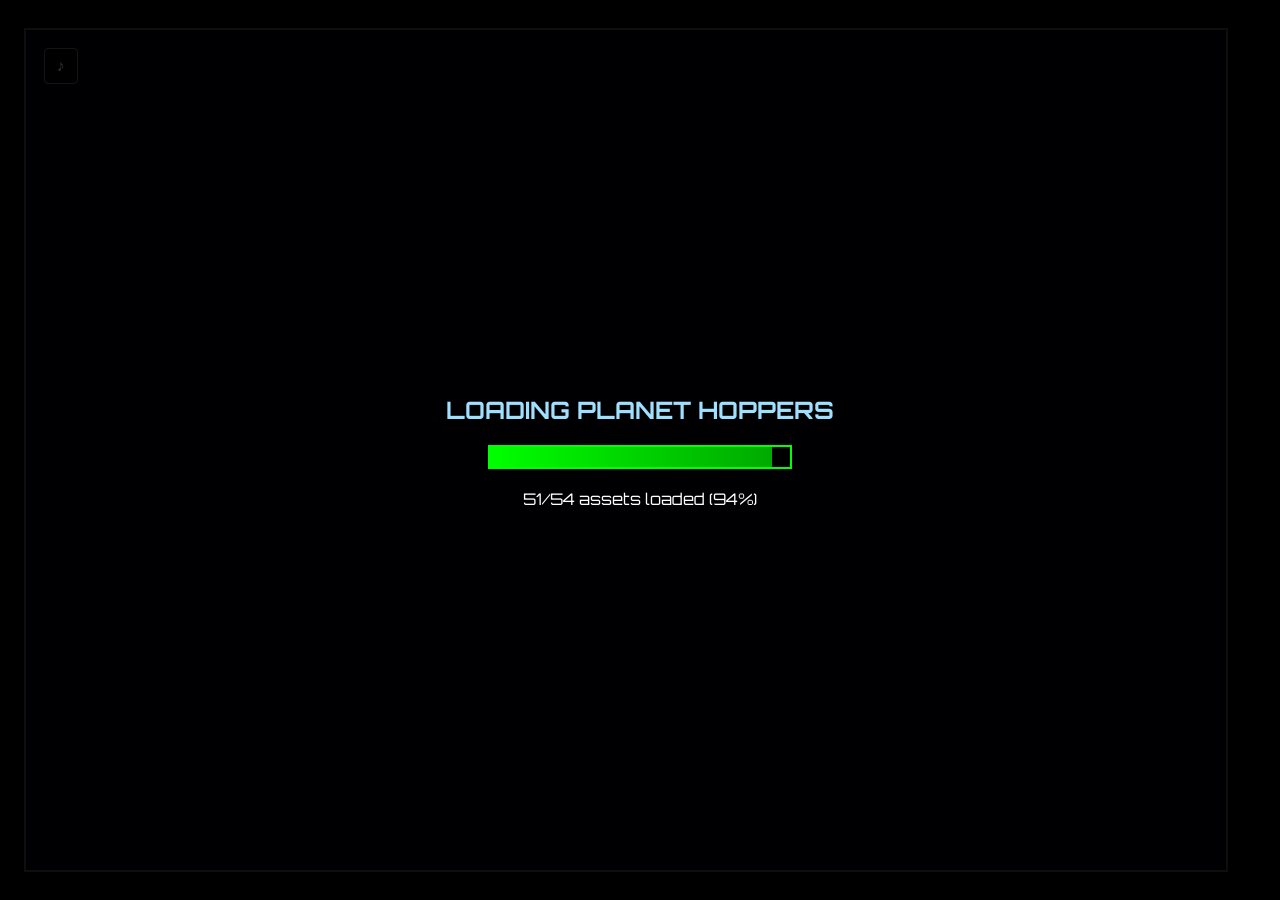
==== commit c2100298: "Lock loan fine-print rules, add Aegis terminal (3.2a), and replace browser prompts. Document fixed p" ====
--- a/index.html
+++ b/index.html
@@ -16,6 +16,7 @@
     <div id="game-container">
         <canvas id="gameCanvas"></canvas>
         <div id="player-hud" style="display: none;">
+            <div id="mission-timer" style="display: none;"></div>
             <div id="hud-company-name"></div>
             <div id="hud-bank-balance"></div>
             <button id="terminateRemoteCommandBtn"
@@ -28,18 +29,72 @@
             <button id="closeNavScreenBtn" class="close-button">X</button>
         </div>
 
-        <div id="mission-board" style="display: none;">
-            <h2>Orbital Cargo Solutions - Mission Board</h2>
-            <div id="mission-list">
-            </div>
-            <button id="closeMissionBoardBtn" class="close-button">X</button>
-        </div>
-
-        <div id="trade-hub" style="display: none;">
-            <h2>Galactic Trade Hub</h2>
-            <div id="trade-list">
-            </div>
-            <button id="closeTradeHubBtn" class="close-button">X</button>
+        <div id="mission-board" class="station-panel station-panel--contracts" style="display: none;">
+            <button id="closeMissionBoardBtn" class="station-panel-close close-button" type="button" aria-label="Close">×</button>
+            <header class="station-panel-header">
+                <p class="station-panel-eyebrow">Orbital Cargo Solutions</p>
+                <h2>Mission Board</h2>
+                <p class="station-panel-subtitle">Licensed contracts for charted sectors — assign work to a docked ship</p>
+                <p id="mission-board-meta" class="station-panel-meta"></p>
+            </header>
+            <div id="mission-list" class="station-panel-body"></div>
+        </div>
+
+        <div id="trade-hub" class="station-panel station-panel--trade" style="display: none;">
+            <button id="closeTradeHubBtn" class="station-panel-close close-button" type="button" aria-label="Close">×</button>
+            <header class="station-panel-header">
+                <p class="station-panel-eyebrow">Galactic Trade Hub</p>
+                <h2>Ship Registry</h2>
+                <p class="station-panel-subtitle">Purchase hulls for your fleet — all sales final, no warranty on used repo stock</p>
+                <p id="trade-hub-balance" class="station-panel-meta">Account balance: ¢ 0</p>
+            </header>
+            <div id="trade-list" class="station-panel-body"></div>
+        </div>
+
+        <div id="aegis-banking" class="station-panel station-panel--finance" style="display: none;">
+            <button id="closeAegisBankingBtn" class="station-panel-close close-button" type="button" aria-label="Close">×</button>
+            <header class="station-panel-header">
+                <p class="station-panel-eyebrow">Aegis Banking Systems</p>
+                <h2>Contractor Finance Terminal</h2>
+                <p class="station-panel-subtitle">Loan desk broker — statements, liens, and lender market access</p>
+                <p id="aegis-company-meta" class="station-panel-meta"></p>
+            </header>
+            <div class="aegis-dashboard">
+                <div class="aegis-stat-card aegis-stat-balance">
+                    <span class="aegis-stat-label">Available balance</span>
+                    <span id="aegis-balance-value" class="aegis-stat-value">¢ 0</span>
+                </div>
+                <div class="aegis-stat-card aegis-stat-liability">
+                    <span class="aegis-stat-label">Total liabilities</span>
+                    <span id="aegis-liabilities-value" class="aegis-stat-value">¢ 0</span>
+                </div>
+                <div class="aegis-stat-card aegis-stat-credit">
+                    <span class="aegis-stat-label">K-14 trust index</span>
+                    <span id="aegis-credit-value" class="aegis-stat-value">—</span>
+                </div>
+                <div class="aegis-stat-card aegis-stat-earnings">
+                    <span class="aegis-stat-label">Lifetime contract pay</span>
+                    <span id="aegis-lifetime-value" class="aegis-stat-value">¢ 0</span>
+                </div>
+                <div class="aegis-stat-card aegis-stat-committed">
+                    <span class="aegis-stat-label">Income committed</span>
+                    <span id="aegis-committed-value" class="aegis-stat-value">—</span>
+                </div>
+            </div>
+            <nav class="aegis-tabs" aria-label="Aegis sections">
+                <button type="button" class="aegis-tab-btn aegis-tab-active" data-tab="statement">Statement</button>
+                <button type="button" class="aegis-tab-btn" data-tab="liens" disabled title="Coming in Phase 3.2b">Active Liens</button>
+                <button type="button" class="aegis-tab-btn" data-tab="market" disabled title="Coming in Phase 3.2c">Loan Market</button>
+            </nav>
+            <div id="aegis-tab-statement" class="aegis-tab-panel station-panel-body" data-tab="statement">
+                <div id="aegis-statement-list" class="aegis-statement-list"></div>
+            </div>
+            <div id="aegis-tab-liens" class="aegis-tab-panel aegis-tab-hidden station-panel-body" data-tab="liens">
+                <p class="aegis-placeholder">Active liens and manual paydown — Phase 3.2b.</p>
+            </div>
+            <div id="aegis-tab-market" class="aegis-tab-panel aegis-tab-hidden station-panel-body" data-tab="market">
+                <p class="aegis-placeholder">Lender market grid — Phase 3.2c.</p>
+            </div>
         </div>
 
         <div id="titan-supply" style="display: none;">
@@ -50,6 +105,19 @@
             </div>
             <div id="titan-supply-list"></div>
             <button id="closeTitanSupplyBtn" class="close-button">X</button>
+        </div>
+
+        <!-- In-game confirm / prompt (replaces browser alert, confirm, prompt) -->
+        <div id="ui-prompt-modal" style="display: none;" role="dialog" aria-modal="true">
+            <div id="ui-prompt-content">
+                <h2 id="ui-prompt-title"></h2>
+                <p id="ui-prompt-message"></p>
+                <input id="ui-prompt-input" type="text" maxlength="48" autocomplete="off" />
+                <div id="ui-prompt-actions">
+                    <button id="ui-prompt-confirm" type="button">Confirm</button>
+                    <button id="ui-prompt-cancel" type="button">Cancel</button>
+                </div>
+            </div>
         </div>
 
         <!-- Ship Assignment Modal (Task 5.1) -->
@@ -91,13 +159,34 @@
             <!--<button id="departBtn">Depart Station</button>-->
             <div id="dock-menu">
                 <ul>
-                    <li>Titan Supply Services</li>
-                    <li>Orbital Cargo Solutions</li>
-                    <li>Aegis Banking Systems</li>
-                    <li>Galactic Trade Hub</li>
-                    <li>Apex Outfitting & Repair</li>
-                    <li>Star-Propulsion R&D</li>
-                    <li>Fleet Management Services</li>
+                    <li>
+                        <span class="dock-station-name">Titan Supply Services</span>
+                        <span class="dock-station-sub">Consumables &amp; drop-ship fuel</span>
+                    </li>
+                    <li>
+                        <span class="dock-station-name">Orbital Cargo Solutions</span>
+                        <span class="dock-station-sub">Contract board &amp; paid dispatch</span>
+                    </li>
+                    <li>
+                        <span class="dock-station-name">Aegis Banking Systems</span>
+                        <span class="dock-station-sub">Credits, loans &amp; statements</span>
+                    </li>
+                    <li>
+                        <span class="dock-station-name">Galactic Trade Hub</span>
+                        <span class="dock-station-sub">Buy &amp; sell ships</span>
+                    </li>
+                    <li>
+                        <span class="dock-station-name">Apex Outfitting &amp; Repair</span>
+                        <span class="dock-station-sub">Hull repair &amp; outfitting</span>
+                    </li>
+                    <li>
+                        <span class="dock-station-name">Star-Propulsion R&amp;D</span>
+                        <span class="dock-station-sub">Modules &amp; upgrades — coming soon</span>
+                    </li>
+                    <li>
+                        <span class="dock-station-name">Fleet Management Services</span>
+                        <span class="dock-station-sub">Select ship &amp; launch to space</span>
+                    </li>
                 </ul>
             </div>
         </div>
@@ -116,7 +205,22 @@
 
         <div id="start-screen" style="display: none;">
             <h1>PLANET HOPPERS</h1>
-            <button id="startBtn">Activate Holo</button>
+            <p class="start-tagline">Chart the sector. Fly the contract.</p>
+            <div id="start-screen-actions">
+                <button id="continueContractBtn" type="button" style="display: none;">Continue Contract</button>
+                <button id="newContractBtn" type="button" style="display: none;">New Contract</button>
+                <button id="startBtn" type="button">Begin Contract</button>
+            </div>
+        </div>
+
+        <div id="intro-briefing" style="display: none;" role="dialog" aria-labelledby="intro-briefing-title">
+            <div class="intro-briefing-panel">
+                <span class="intro-badge">ORIENTATION</span>
+                <h2 id="intro-briefing-title">Contractor Briefing</h2>
+                <p class="intro-subtitle">Orbital Cargo Solutions — Sector K-14</p>
+                <div id="intro-briefing-body" class="intro-briefing-body"></div>
+                <button id="introContinueBtn" type="button">Report to Station</button>
+            </div>
         </div>
 
         <div id="menu" style="display: none;">
@@ -162,6 +266,9 @@
     <script src="scripts/core/cargo_catalogue.js"></script>
     <script src="scripts/core/planet_catalogue.js"></script>
     <script src="scripts/core/mission_catalogue.js"></script>
+    <script src="scripts/ui/notification_manager.js"></script>
+    <script src="scripts/ui/ui_notify.js"></script>
+    <script src="scripts/ui/ui_prompt.js"></script>
     <script src="scripts/managers/fleet_manager.js"></script>
     <script src="scripts/managers/asset_manager.js"></script>
     <script src="scripts/managers/trade_manager.js"></script>
@@ -170,6 +277,7 @@
     <script src="scripts/managers/player_data_manager.js"></script>
     <script src="scripts/managers/planet_manager.js"></script>
     <script src="scripts/managers/mission_manager.js"></script>
+    <script src="scripts/managers/banking_manager.js"></script>
     <script src="scripts/managers/consumables_manager.js"></script>
     <script src="scripts/managers/rescue_manager.js"></script>
     <script src="scripts/core/camera.js"></script>
@@ -178,13 +286,14 @@
     <script src="scripts/game_objects/space_dock.js"></script>
     <script src="scripts/scenes/mission_board_scene.js"></script>
     <script src="scripts/scenes/galactic_trade_hub_scene.js"></script>
+    <script src="scripts/scenes/aegis_banking_scene.js"></script>
     <script src="scripts/scenes/titan_supply_scene.js"></script>
     <script src="scripts/scenes/fleet_manager_scene.js"></script>
     <script src="scripts/scenes/space_scene.js"></script>
     <script src="scripts/lander/lander_world_generator.js"></script>
     <script src="scripts/scenes/lander_scene.js"></script>
     <script src="scripts/scenes/space_dock_scene.js"></script>
-    <script src="scripts/ui/notification_manager.js"></script>
+    <script src="scripts/ui/intro_screen.js"></script>
     <script src="scripts/ui/nav_screen.js"></script>
     <script src="scripts/main.js"></script>
 </body>
--- a/style.css
+++ b/style.css
@@ -30,8 +30,8 @@
     border: 3px solid #2ef8ff;
     border-radius: 30px;
     box-shadow: 0 0 30px rgba(46, 248, 255, 0.5);
-    width: 95vw;
-    max-width: 600px;
+    width: min(92vw, 780px);
+    max-width: 780px;
     max-height: 90vh;
     display: flex;
     flex-direction: column;
@@ -51,7 +51,7 @@
 
 #ship-assignment-list {
     width: 100%;
-    max-height: 320px;
+    max-height: min(52vh, 480px);
     overflow-y: auto;
     margin-bottom: 18px;
     display: flex;
@@ -171,6 +171,138 @@
         width: 40px;
         height: 40px;
     }
+}
+
+/* === In-game prompt / confirm modal === */
+#ui-prompt-modal {
+    position: fixed;
+    inset: 0;
+    width: 100vw;
+    height: 100vh;
+    background: rgba(0, 0, 0, 0.82);
+    display: flex;
+    align-items: center;
+    justify-content: center;
+    z-index: 3000;
+}
+
+#ui-prompt-content {
+    background: rgba(0, 20, 40, 0.98);
+    border: 3px solid #2ef8ff;
+    border-radius: 18px;
+    box-shadow: 0 0 36px rgba(46, 248, 255, 0.35);
+    width: min(92vw, 480px);
+    padding: 28px 26px 22px;
+    color: #e8f4ff;
+    font-family: 'Consolas', 'Courier New', monospace;
+    animation: assignmentModalSlideIn 0.35s ease-out;
+}
+
+#ui-prompt-content.ui-prompt--trade {
+    border-color: rgba(255, 214, 120, 0.85);
+    box-shadow: 0 0 36px rgba(255, 190, 80, 0.25);
+}
+
+#ui-prompt-content.ui-prompt--trade #ui-prompt-title {
+    color: #ffd666;
+}
+
+#ui-prompt-content.ui-prompt--trade #ui-prompt-confirm {
+    border-color: rgba(255, 214, 120, 0.8);
+    color: #ffd666;
+    background: rgba(255, 190, 80, 0.15);
+}
+
+#ui-prompt-content.ui-prompt--danger {
+    border-color: rgba(255, 100, 100, 0.75);
+    box-shadow: 0 0 36px rgba(255, 80, 80, 0.2);
+}
+
+#ui-prompt-content.ui-prompt--danger #ui-prompt-title {
+    color: #ff8a8a;
+}
+
+#ui-prompt-content.ui-prompt--danger #ui-prompt-confirm {
+    border-color: rgba(255, 100, 100, 0.85);
+    color: #fff;
+    background: rgba(180, 40, 40, 0.55);
+}
+
+#ui-prompt-title {
+    margin: 0 0 12px;
+    font-family: 'Orbitron', sans-serif;
+    font-size: 1.25rem;
+    color: #2ef8ff;
+    letter-spacing: 0.04em;
+    text-align: center;
+}
+
+#ui-prompt-message {
+    margin: 0 0 16px;
+    line-height: 1.5;
+    font-size: 0.95rem;
+    color: rgba(220, 235, 255, 0.9);
+    text-align: center;
+}
+
+#ui-prompt-input {
+    display: none;
+    width: 100%;
+    box-sizing: border-box;
+    margin-bottom: 18px;
+    padding: 12px 14px;
+    border-radius: 8px;
+    border: 1px solid rgba(160, 224, 255, 0.45);
+    background: rgba(0, 12, 28, 0.9);
+    color: #fff;
+    font-family: 'Orbitron', sans-serif;
+    font-size: 1rem;
+    letter-spacing: 0.03em;
+}
+
+#ui-prompt-input:focus {
+    outline: none;
+    border-color: #2ef8ff;
+    box-shadow: 0 0 12px rgba(46, 248, 255, 0.25);
+}
+
+#ui-prompt-actions {
+    display: flex;
+    gap: 12px;
+    justify-content: center;
+    flex-wrap: wrap;
+}
+
+#ui-prompt-confirm,
+#ui-prompt-cancel {
+    border-radius: 8px;
+    padding: 10px 22px;
+    font-family: 'Orbitron', sans-serif;
+    font-size: 0.85rem;
+    letter-spacing: 0.05em;
+    cursor: pointer;
+    transition: background 0.2s, transform 0.15s;
+}
+
+#ui-prompt-confirm {
+    background: rgba(46, 248, 255, 0.18);
+    color: #2ef8ff;
+    border: 2px solid #2ef8ff;
+}
+
+#ui-prompt-confirm:hover {
+    background: rgba(46, 248, 255, 0.32);
+    transform: translateY(-1px);
+}
+
+#ui-prompt-cancel {
+    background: rgba(255, 255, 255, 0.06);
+    color: rgba(200, 220, 240, 0.9);
+    border: 1px solid rgba(160, 200, 230, 0.35);
+}
+
+#ui-prompt-cancel:hover {
+    background: rgba(255, 255, 255, 0.12);
 }
 
 /* --- TABLE OF CONTENTS ---
@@ -320,6 +452,24 @@
     /* A light, icy blue */
     text-shadow: 6px 6px 6px #000000;
     /* A more pronounced shadow */
+    margin: 0;
+}
+
+.start-tagline {
+    font-family: "Orbitron", sans-serif;
+    font-size: 1em;
+    letter-spacing: 0.12em;
+    text-transform: uppercase;
+    color: rgba(160, 224, 255, 0.85);
+    margin: 0;
+    text-shadow: 2px 2px 4px #000;
+}
+
+#start-screen-actions {
+    display: flex;
+    flex-wrap: wrap;
+    gap: 14px;
+    justify-content: center;
 }
 
 #start-screen button {
@@ -343,6 +493,97 @@
     color: #0c0606;
 }
 
+/* Phase 1B.1 — contractor intro briefing */
+#intro-briefing {
+    position: fixed;
+    inset: 0;
+    z-index: 3000;
+    display: none;
+    align-items: center;
+    justify-content: center;
+    background: rgba(0, 8, 16, 0.88);
+    padding: 20px;
+    opacity: 0;
+    transition: opacity 0.35s ease;
+}
+
+#intro-briefing.intro-visible {
+    opacity: 1;
+}
+
+.intro-briefing-panel {
+    width: min(92vw, 560px);
+    max-height: 90vh;
+    overflow-y: auto;
+    background: linear-gradient(145deg, rgba(0, 28, 24, 0.97), rgba(0, 12, 32, 0.97));
+    border: 2px solid rgba(0, 255, 136, 0.6);
+    border-radius: 14px;
+    padding: 24px 26px 22px;
+    color: #e8fff4;
+    font-family: "Orbitron", sans-serif;
+    box-shadow: 0 0 32px rgba(0, 255, 136, 0.25);
+}
+
+.intro-badge {
+    display: inline-block;
+    font-size: 0.65em;
+    letter-spacing: 0.14em;
+    font-weight: 700;
+    color: #003820;
+    background: #00ff88;
+    padding: 3px 8px;
+    border-radius: 4px;
+}
+
+.intro-briefing-panel h2 {
+    margin: 10px 0 4px;
+    font-size: 1.35em;
+    color: #7dffc4;
+    letter-spacing: 0.05em;
+}
+
+.intro-subtitle {
+    margin: 0 0 16px;
+    font-size: 0.72em;
+    letter-spacing: 0.08em;
+    text-transform: uppercase;
+    color: #a0e0ff;
+}
+
+.intro-briefing-body {
+    font-size: 0.82em;
+    line-height: 1.55;
+    color: #d8f5e8;
+    margin-bottom: 20px;
+}
+
+.intro-briefing-body p {
+    margin: 0 0 12px;
+}
+
+.intro-briefing-body strong {
+    color: #ffffff;
+}
+
+#introContinueBtn {
+    width: 100%;
+    background: rgba(0, 255, 136, 0.15);
+    color: #7dffc4;
+    border: 2px solid #00ff88;
+    border-radius: 8px;
+    padding: 12px 18px;
+    font-family: "Orbitron", sans-serif;
+    font-size: 0.95em;
+    letter-spacing: 0.06em;
+    cursor: pointer;
+    transition: background 0.2s ease, color 0.2s ease;
+}
+
+#introContinueBtn:hover {
+    background: rgba(0, 255, 136, 0.3);
+    color: #ffffff;
+}
+
 #descent-ui {
     position: absolute;
     bottom: 30px;
@@ -410,14 +651,31 @@
 
 /* Styling for each button in the list */
 #dock-menu li {
-    padding: 15px;
+    padding: 12px 15px;
     color: #a0e0ff;
     border-bottom: 1px solid #f1f7f163;
-    /* Dark green line between items */
     cursor: pointer;
-    /* Makes the mouse a pointer, like a link */
     transition: all 0.2s ease-in-out;
-    /* Smooth transition for hover effect */
+    display: flex;
+    flex-direction: column;
+    gap: 4px;
+}
+
+.dock-station-name {
+    font-size: 0.95em;
+    letter-spacing: 0.04em;
+}
+
+.dock-station-sub {
+    font-size: 0.68em;
+    letter-spacing: 0.03em;
+    color: rgba(160, 224, 255, 0.62);
+    line-height: 1.35;
+    font-family: 'Consolas', 'Courier New', monospace;
+}
+
+#dock-menu li:hover .dock-station-sub {
+    color: rgba(12, 6, 6, 0.72);
 }
 
 /* Removes the line from the very last item */
@@ -551,52 +809,469 @@
     margin-bottom: 5px;
 }
 
+#mission-timer {
+    font-size: 0.85em;
+    letter-spacing: 0.08em;
+    color: #7dffc4;
+    border: 1px solid rgba(0, 255, 136, 0.45);
+    border-radius: 6px;
+    padding: 6px 10px;
+    margin-bottom: 8px;
+    text-align: center;
+}
+
+#mission-timer.mission-timer-urgent {
+    color: #ffb347;
+    border-color: rgba(255, 179, 71, 0.65);
+}
+
+#mission-timer.mission-timer-critical {
+    color: #ff6666;
+    border-color: rgba(255, 102, 102, 0.75);
+    animation: missionTimerPulse 0.8s ease-in-out infinite;
+}
+
+@keyframes missionTimerPulse {
+    0%, 100% { opacity: 1; }
+    50% { opacity: 0.65; }
+}
+
+/* === Station terminal panels (mission board, trade hub) === */
+.station-panel {
+    position: fixed;
+    left: 50%;
+    top: 50%;
+    transform: translate(-50%, 100vh);
+    width: min(94vw, 1120px);
+    height: min(88vh, 860px);
+    z-index: 1100;
+    display: flex;
+    flex-direction: column;
+    overflow: hidden;
+    color: #d8f0ff;
+    font-family: 'Consolas', 'Courier New', monospace;
+    border-radius: 14px;
+    border: 2px solid rgba(160, 224, 255, 0.75);
+    background: linear-gradient(165deg, rgba(4, 18, 38, 0.98) 0%, rgba(8, 28, 52, 0.96) 48%, rgba(2, 12, 28, 0.99) 100%);
+    box-shadow:
+        0 0 48px rgba(46, 148, 255, 0.2),
+        0 28px 72px rgba(0, 0, 0, 0.55),
+        inset 0 1px 0 rgba(160, 224, 255, 0.12);
+}
+
+.station-panel--trade {
+    border-color: rgba(255, 214, 120, 0.65);
+    box-shadow:
+        0 0 48px rgba(255, 190, 80, 0.16),
+        0 28px 72px rgba(0, 0, 0, 0.55),
+        inset 0 1px 0 rgba(255, 220, 140, 0.1);
+}
+
+.station-panel-header {
+    flex-shrink: 0;
+    padding: 26px 72px 18px 32px;
+    border-bottom: 1px solid rgba(160, 224, 255, 0.18);
+    background: linear-gradient(180deg, rgba(46, 120, 200, 0.14), transparent);
+}
+
+.station-panel--trade .station-panel-header {
+    border-bottom-color: rgba(255, 214, 120, 0.2);
+    background: linear-gradient(180deg, rgba(180, 120, 40, 0.12), transparent);
+}
+
+.station-panel-eyebrow {
+    margin: 0 0 6px;
+    font-family: 'Orbitron', sans-serif;
+    font-size: 0.72rem;
+    letter-spacing: 0.18em;
+    text-transform: uppercase;
+    color: #2ef8ff;
+}
+
+.station-panel--trade .station-panel-eyebrow {
+    color: #ffd666;
+}
+
+.station-panel-header h2 {
+    margin: 0 0 8px;
+    font-family: 'Orbitron', sans-serif;
+    font-size: clamp(1.45rem, 2.4vw, 2rem);
+    color: #fff;
+    letter-spacing: 0.05em;
+    text-align: left;
+}
+
+.station-panel-subtitle {
+    margin: 0;
+    font-size: 0.92rem;
+    line-height: 1.45;
+    color: rgba(200, 228, 255, 0.82);
+    max-width: 52em;
+}
+
+.station-panel-meta {
+    margin: 12px 0 0;
+    font-family: 'Orbitron', sans-serif;
+    font-size: 0.82rem;
+    letter-spacing: 0.06em;
+    color: #7dff96;
+}
+
+.station-panel--trade .station-panel-meta {
+    color: #ffd666;
+}
+
+.station-panel--finance {
+    border-color: rgba(100, 220, 180, 0.65);
+    box-shadow:
+        0 0 48px rgba(60, 200, 160, 0.16),
+        0 28px 72px rgba(0, 0, 0, 0.55),
+        inset 0 1px 0 rgba(140, 240, 200, 0.1);
+}
+
+.station-panel--finance .station-panel-header {
+    border-bottom-color: rgba(100, 220, 180, 0.22);
+    background: linear-gradient(180deg, rgba(40, 140, 110, 0.14), transparent);
+}
+
+.station-panel--finance .station-panel-eyebrow {
+    color: #5dffc8;
+}
+
+.station-panel--finance .station-panel-meta {
+    color: #7dff96;
+}
+
+.aegis-dashboard {
+    flex-shrink: 0;
+    display: grid;
+    grid-template-columns: repeat(auto-fit, minmax(140px, 1fr));
+    gap: 12px;
+    padding: 16px 28px 8px;
+    border-bottom: 1px solid rgba(100, 220, 180, 0.15);
+}
+
+.aegis-stat-card {
+    background: linear-gradient(135deg, rgba(8, 32, 28, 0.92), rgba(4, 18, 22, 0.88));
+    border: 1px solid rgba(100, 220, 180, 0.28);
+    border-radius: 10px;
+    padding: 12px 14px;
+    display: flex;
+    flex-direction: column;
+    gap: 6px;
+}
+
+.aegis-stat-label {
+    font-size: 0.68rem;
+    letter-spacing: 0.12em;
+    text-transform: uppercase;
+    color: rgba(140, 220, 190, 0.75);
+}
+
+.aegis-stat-value {
+    font-family: 'Orbitron', sans-serif;
+    font-size: clamp(0.95rem, 1.6vw, 1.15rem);
+    color: #b8ffe8;
+    letter-spacing: 0.04em;
+}
+
+.aegis-stat-balance .aegis-stat-value {
+    color: #7dff96;
+}
+
+.aegis-stat-liability .aegis-stat-value {
+    color: #ff9a7a;
+}
+
+.aegis-tabs {
+    flex-shrink: 0;
+    display: flex;
+    gap: 4px;
+    padding: 12px 28px 0;
+    border-bottom: 1px solid rgba(100, 220, 180, 0.12);
+}
+
+.aegis-tab-btn {
+    font-family: 'Orbitron', sans-serif;
+    font-size: 0.72rem;
+    letter-spacing: 0.1em;
+    text-transform: uppercase;
+    padding: 10px 18px;
+    border: 1px solid rgba(100, 220, 180, 0.25);
+    border-bottom: none;
+    border-radius: 8px 8px 0 0;
+    background: rgba(6, 24, 22, 0.6);
+    color: rgba(160, 220, 200, 0.7);
+    cursor: pointer;
+    transition: background 0.2s, color 0.2s;
+}
+
+.aegis-tab-btn:hover:not(:disabled) {
+    color: #b8ffe8;
+    background: rgba(20, 48, 42, 0.8);
+}
+
+.aegis-tab-btn.aegis-tab-active {
+    color: #5dffc8;
+    background: rgba(12, 40, 36, 0.95);
+    border-color: rgba(100, 220, 180, 0.45);
+}
+
+.aegis-tab-btn:disabled {
+    opacity: 0.45;
+    cursor: not-allowed;
+}
+
+.aegis-tab-panel.aegis-tab-hidden {
+    display: none;
+}
+
+.aegis-statement-list {
+    display: flex;
+    flex-direction: column;
+    gap: 8px;
+}
+
+.aegis-statement-row {
+    display: flex;
+    justify-content: space-between;
+    align-items: flex-start;
+    gap: 16px;
+    padding: 12px 14px;
+    border-radius: 8px;
+    border: 1px solid rgba(100, 220, 180, 0.18);
+    background: rgba(6, 22, 20, 0.65);
+}
+
+.aegis-statement-main {
+    display: flex;
+    flex-direction: column;
+    gap: 4px;
+    min-width: 0;
+    flex: 1;
+}
+
+.aegis-statement-time {
+    font-size: 0.72rem;
+    color: rgba(140, 200, 180, 0.65);
+}
+
+.aegis-statement-cat {
+    font-family: 'Orbitron', sans-serif;
+    font-size: 0.68rem;
+    letter-spacing: 0.1em;
+    text-transform: uppercase;
+    color: #5dffc8;
+}
+
+.aegis-statement-desc {
+    font-size: 0.88rem;
+    color: rgba(210, 240, 230, 0.9);
+    word-break: break-word;
+}
+
+.aegis-statement-amounts {
+    display: flex;
+    flex-direction: column;
+    align-items: flex-end;
+    gap: 4px;
+    flex-shrink: 0;
+}
+
+.aegis-statement-amount {
+    font-family: 'Orbitron', sans-serif;
+    font-size: 0.95rem;
+}
+
+.aegis-amount-credit {
+    color: #7dff96;
+}
+
+.aegis-amount-debit {
+    color: #ff9a7a;
+}
+
+.aegis-statement-balance {
+    font-size: 0.72rem;
+    color: rgba(140, 200, 180, 0.55);
+}
+
+.aegis-empty,
+.aegis-placeholder {
+    margin: 0;
+    padding: 24px 8px;
+    text-align: center;
+    color: rgba(160, 210, 190, 0.65);
+    font-style: italic;
+}
+
+.station-panel-body {
+    flex: 1;
+    overflow-y: auto;
+    padding: 20px 28px 28px;
+    display: flex;
+    flex-direction: column;
+    gap: 16px;
+    scrollbar-width: thin;
+    scrollbar-color: rgba(160, 224, 255, 0.35) transparent;
+}
+
+.station-panel-body::-webkit-scrollbar {
+    width: 8px;
+}
+
+.station-panel-body::-webkit-scrollbar-thumb {
+    background: rgba(160, 224, 255, 0.28);
+    border-radius: 4px;
+}
+
+.station-panel-close {
+    position: absolute;
+    top: 14px;
+    right: 14px;
+    bottom: auto;
+    left: auto;
+    width: 44px;
+    height: 44px;
+    z-index: 2;
+}
+
+#closeFleetManagerBtn,
+#closeTitanSupplyBtn {
+    position: absolute;
+    bottom: 12px;
+    left: 12px;
+    top: auto;
+    right: auto;
+    width: 40px;
+    height: 40px;
+    z-index: 2;
+}
+
+#mission-board.slide-in,
+#trade-hub.slide-in,
+#aegis-banking.slide-in,
+.station-panel.slide-in {
+    animation: slideInFromBottom 0.5s ease-out forwards;
+}
+
+#mission-board.slide-out,
+#trade-hub.slide-out,
+#aegis-banking.slide-out,
+.station-panel.slide-out {
+    animation: slideOutToBottom 0.5s ease-in forwards;
+}
+
 /* Mission Board Styles */
 #mission-board {
-    position: absolute;
-    top: 50%;
-    left: 50%;
-    transform: translate(-50%, 100vh);
-    /* NEW: Default position is off-screen at the bottom */
-    width: 600px;
-    max-height: 80vh;
-    background-color: rgba(0, 20, 40, 0.243);
-    border: 2px solid #a0e0ff;
+    /* inherits .station-panel */
+}
+
+#mission-list {
+    /* inherits .station-panel-body */
+}
+
+.mission-item {
+    background: linear-gradient(135deg, rgba(10, 34, 58, 0.92), rgba(6, 22, 40, 0.88));
+    border: 1px solid rgba(120, 180, 220, 0.45);
+    padding: 20px 22px;
     border-radius: 10px;
-    color: #a0e0ff;
-    padding: 20px;
-    z-index: 1100;
-    /* Make sure it's on top of other UI */
-    font-family: 'Consolas', 'Courier New', monospace;
-    display: flex;
-    flex-direction: column;
-}
-
-#mission-board h2 {
-    text-align: center;
-    margin-top: 0;
-    font-family: "Orbitron", sans-serif;
-}
-
-#mission-list {
-    flex-grow: 1;
-    overflow-y: auto;
-    /* Add scrollbar if list is long */
-    padding-right: 10px;
-    /* Space for the scrollbar */
-}
-
-.mission-item {
-    background-color: rgba(10, 30, 50, 0.8);
-    border: 1px solid #507090;
-    padding: 15px;
-    margin-bottom: 10px;
-    border-radius: 5px;
+    position: relative;
+    transition: border-color 0.2s ease, box-shadow 0.2s ease;
+}
+
+.mission-item:not(.mission-locked):hover {
+    border-color: rgba(160, 224, 255, 0.65);
+    box-shadow: 0 0 20px rgba(46, 148, 255, 0.12);
+}
+
+.mission-item.mission-locked {
+    background-color: rgba(8, 16, 24, 0.88);
+    border-color: #3a4550;
+    opacity: 0.92;
+}
+
+.mission-item.mission-locked h3,
+.mission-item.mission-locked p {
+    color: #9aa8b8;
+}
+
+.mission-lock-badge {
+    display: inline-block;
+    font-size: 0.65em;
+    letter-spacing: 0.12em;
+    font-weight: 700;
+    color: #1a1a1a;
+    background: #888;
+    padding: 3px 8px;
+    border-radius: 4px;
+    margin-bottom: 8px;
+}
+
+.mission-unlock-hint {
+    color: #ffb347 !important;
+    font-size: 0.9em;
+    font-style: italic;
+    border-left: 3px solid #ffb347;
+    padding-left: 10px;
+    margin-top: 4px !important;
+}
+
+.mission-issuer {
+    margin: 0 0 4px 0 !important;
+    font-size: 0.72em;
+    letter-spacing: 0.1em;
+    text-transform: uppercase;
+    color: #2ef8ff !important;
+}
+
+.mission-item.mission-locked .mission-issuer {
+    color: #6a8898 !important;
+}
+
+.mission-tags {
+    margin-bottom: 8px;
+}
+
+.mission-type-tag {
+    display: inline-block;
+    font-size: 0.65em;
+    letter-spacing: 0.08em;
+    text-transform: uppercase;
+    color: #b8e8ff;
+    border: 1px solid rgba(160, 224, 255, 0.35);
+    border-radius: 4px;
+    padding: 2px 8px;
+}
+
+.mission-req-tag {
+    display: inline-block;
+    font-size: 0.65em;
+    letter-spacing: 0.06em;
+    text-transform: uppercase;
+    color: #ffd4a0;
+    border: 1px solid rgba(255, 179, 71, 0.4);
+    border-radius: 4px;
+    padding: 2px 8px;
+    margin-left: 4px;
+}
+
+.mission-briefing {
+    line-height: 1.55;
+    font-size: 0.95rem;
+    color: #d0e8f8 !important;
+}
+
+.mission-item.mission-locked .mission-briefing {
+    color: #9aa8b8 !important;
 }
 
 .mission-item h3 {
-    margin: 0 0 10px 0;
+    margin: 0 0 8px 0;
     color: #fff;
+    font-family: 'Orbitron', sans-serif;
+    font-size: 1.12rem;
+    letter-spacing: 0.03em;
 }
 
 .mission-item p {
@@ -611,35 +1286,36 @@
 
 .mission-reward {
     font-weight: bold;
-    color: #00ff00;
-    /* Green for money */
+    font-family: 'Orbitron', sans-serif;
+    font-size: 1rem;
+    color: #7dff96;
+}
+
+.mission-footer .accept-btn {
+    min-width: 120px;
+    padding: 10px 22px;
+    font-size: 0.95rem;
 }
 
 .close-button {
-    position: absolute;
-    /* Position it relative to the #mission-board container */
-    bottom: 10px;
-    left: 10px;
-    width: 40px;
-    height: 40px;
     border-radius: 50%;
-    /* This makes the button a perfect circle */
-    background-color: rgba(0, 0, 0, 0.5);
+    background-color: rgba(0, 0, 0, 0.55);
     color: #a0e0ff;
     border: 1px solid #a0e0ff;
-    font-size: 1.2em;
+    font-size: 1.4em;
     font-weight: bold;
     cursor: pointer;
     display: flex;
     justify-content: center;
     align-items: center;
     padding: 0;
-    transition: background-color 0.2s, color 0.2s;
+    transition: background-color 0.2s, color 0.2s, transform 0.15s;
 }
 
 .close-button:hover {
     background-color: #a0e0ff;
     color: #000;
+    transform: scale(1.05);
 }
 
 @keyframes slideInFromBottom {
@@ -668,14 +1344,7 @@
 }
 
 /* We will add this class with JavaScript to trigger the fly-in */
-#mission-board.slide-in {
-    animation: slideInFromBottom 0.5s ease-out forwards;
-}
-
-/* We will add this class with JavaScript to trigger the fly-out */
-#mission-board.slide-out {
-    animation: slideOutToBottom 0.5s ease-in forwards;
-}
+/* slide-in/out for station panels defined above with .station-panel */
 
 #nav-screen {
     position: absolute;
@@ -724,102 +1393,167 @@
 }
 
 #trade-hub {
-    position: fixed;
-    left: 50%;
-    top: 50%;
-    transform: translate(-50%, -50%);
-    width: 90vw;
-    max-width: 800px;
-    height: 80vh;
-    z-index: 10;
-    background: rgba(20, 20, 40, 0.75);
+    /* inherits .station-panel .station-panel--trade */
+}
+
+#trade-list {
+    /* inherits .station-panel-body */
+}
+
+.trade-item {
+    background: linear-gradient(135deg, rgba(18, 24, 38, 0.95), rgba(10, 16, 28, 0.92));
+    border: 1px solid rgba(255, 214, 120, 0.28);
+    border-radius: 12px;
+    box-shadow: 0 4px 24px rgba(0, 0, 0, 0.25);
+    padding: 24px 26px;
+    color: #fff;
+    font-family: 'Consolas', 'Courier New', monospace;
+    display: flex;
+    flex-direction: row;
+    align-items: stretch;
+    gap: 28px;
+    transition: border-color 0.2s ease, box-shadow 0.2s ease;
+}
+
+.trade-item:hover {
+    border-color: rgba(255, 214, 120, 0.5);
+    box-shadow: 0 0 28px rgba(255, 190, 80, 0.1);
+}
+
+.trade-item-image {
+    width: min(240px, 32vw);
+    height: 168px;
+    object-fit: cover;
+    border-radius: 10px;
+    flex-shrink: 0;
+    border: 1px solid rgba(255, 214, 120, 0.25);
+    background: #0a1020;
+}
+
+.trade-item-info {
     display: flex;
     flex-direction: column;
+    flex: 1;
+    min-width: 0;
+}
+
+.trade-item-info h3 {
+    margin: 0 0 8px;
+    font-family: 'Orbitron', sans-serif;
+    font-size: 1.25rem;
+    letter-spacing: 0.04em;
+    color: #ffd666;
+}
+
+.trade-description {
+    margin: 0 0 12px;
+    line-height: 1.5;
+    font-size: 0.95rem;
+    color: rgba(220, 230, 245, 0.88);
+}
+
+.trade-stats-grid {
+    display: grid;
+    grid-template-columns: repeat(3, minmax(0, 1fr));
+    gap: 10px 20px;
+    margin: 0;
+    padding: 14px 16px;
+    border-radius: 8px;
+    background: rgba(0, 0, 0, 0.22);
+    border: 1px solid rgba(255, 255, 255, 0.06);
+}
+
+.trade-stats-grid div {
+    display: flex;
+    flex-direction: column;
+    gap: 2px;
+}
+
+.trade-stats-grid dt {
+    margin: 0;
+    font-size: 0.68rem;
+    letter-spacing: 0.1em;
+    text-transform: uppercase;
+    color: rgba(200, 210, 230, 0.65);
+}
+
+.trade-stats-grid dd {
+    margin: 0;
+    font-size: 0.95rem;
+    color: #e8f0ff;
+}
+
+.trade-footer {
+    margin-top: auto;
+    padding-top: 16px;
+    display: flex;
+    justify-content: space-between;
     align-items: center;
-    justify-content: flex-start;
-    padding-top: 1px;
-    overflow: hidden;
-}
-
-#trade-list {
-    width: 90vw;
-    max-width: 100%;
-    max-height: 70vh;
-    overflow-y: auto;
-    margin: 0 auto;
-    display: flex;
-    flex-direction: column;
-    gap: 20px;
-}
-
-.trade-item {
-    background: #222a;
-    border-radius: 12px;
-    box-shadow: 0 2px 8px #0008;
-    padding: 20px;
+    gap: 16px;
+    flex-wrap: wrap;
+}
+
+.trade-price {
+    font-family: 'Orbitron', sans-serif;
+    font-size: 1.35rem;
+    font-weight: 700;
+    color: #7dff96;
+    letter-spacing: 0.04em;
+}
+
+.trade-buy-btn {
+    background: linear-gradient(180deg, #3a9eff, #2568c8);
+    border: 1px solid rgba(120, 190, 255, 0.6);
+    padding: 11px 24px;
+    font-family: 'Orbitron', sans-serif;
+    font-size: 0.85rem;
+    letter-spacing: 0.06em;
+}
+
+.trade-buy-btn:hover {
+    background: linear-gradient(180deg, #5cb4ff, #3078d8);
+}
+
+.accept-btn {
+    background: linear-gradient(180deg, #3a9eff, #2568c8);
     color: #fff;
-    font-family: 'Orbitron', Arial, sans-serif;
-
-    /* --- NEW FLEXBOX STYLES --- */
-    display: flex;
-    /* ✨ This is the magic! It tells the container to arrange its children in a row. */
-    flex-direction: row;
-    /* Explicitly set the direction to a row (side-by-side). */
-    align-items: center;
-    /* Vertically aligns the image and the text block to their center. */
-    gap: 20px;
-    /* Adds a 20px gap between the image and the text block. */
-}
-
-/* New style for the image */
-.trade-item-image {
-    width: 150px;
-    /* Give the image a fixed width. */
-    height: 150px;
-    /* Give it a fixed height. */
-    object-fit: cover;
+    border: 1px solid rgba(120, 190, 255, 0.5);
     border-radius: 8px;
-    flex-shrink: 0;
-    /* Prevents the image from shrinking if the text is long. */
-}
-
-.trade-item-info {
-    display: flex;
-    flex-direction: column;
-    /* Stack the text items vertically inside their own container. */
-    width: 100%;
-    /* Allow this container to fill the remaining space. */
-}
-
-.trade-footer {
-    margin-top: 10px;
-    display: flex;
-    gap: 20px;
-    align-items: center;
-}
-
-.accept-btn {
-    background: #2e8bff;
-    color: #fff;
-    border: none;
-    border-radius: 6px;
-    padding: 8px 18px;
-    font-size: 1rem;
+    padding: 10px 20px;
+    font-size: 0.95rem;
+    font-family: 'Orbitron', sans-serif;
+    letter-spacing: 0.04em;
     cursor: pointer;
-    transition: background 0.2s;
-}
-
-.accept-btn:hover {
-    background: #1a5bb8;
-}
-
-#trade-hub.slide-in {
-    animation: slideInFromBottom 0.5s ease-out forwards;
-}
-
-/* We will add this class with JavaScript to trigger the fly-out */
-#trade-hub.slide-out {
-    animation: slideOutToBottom 0.5s ease-in forwards;
+    transition: background 0.2s, transform 0.15s;
+}
+
+.accept-btn:hover:not(:disabled) {
+    background: linear-gradient(180deg, #5cb4ff, #3078d8);
+    transform: translateY(-1px);
+}
+
+@media (max-width: 820px) {
+    .station-panel-header {
+        padding: 22px 56px 16px 20px;
+    }
+
+    .station-panel-body {
+        padding: 16px 18px 22px;
+    }
+
+    .trade-item {
+        flex-direction: column;
+        align-items: stretch;
+    }
+
+    .trade-item-image {
+        width: 100%;
+        height: 180px;
+    }
+
+    .trade-stats-grid {
+        grid-template-columns: 1fr 1fr;
+    }
 }
 
 #titan-supply {
@@ -1164,8 +1898,19 @@
 
 .fleet-ship-info h3 {
     margin: 0 0 5px 0;
+    font-size: 1.2em;
+    line-height: 1.3;
+}
+
+.fleet-ship-callsign {
     color: #2ef8ff;
-    font-size: 1.2em;
+    font-weight: 700;
+}
+
+.fleet-ship-hull-type {
+    color: rgba(200, 228, 255, 0.72);
+    font-weight: 400;
+    font-size: 0.92em;
 }
 
 .fleet-ship-info p {
@@ -1513,4 +2258,103 @@
     text-transform: uppercase;
     color: rgba(125, 255, 196, 0.55);
     text-align: center;
+}
+
+.notification-subline {
+    margin: 10px 0 0;
+    font-size: 0.78em;
+    color: rgba(200, 240, 255, 0.85);
+    line-height: 1.4;
+}
+
+.notification-payout {
+    margin-top: 4px;
+}
+
+/* Notification variants */
+.notification-card.notification-discovery {
+    animation: notificationPulseGlow 2.4s ease-in-out infinite;
+}
+
+.notification-card.notification-mission {
+    border-color: rgba(255, 214, 102, 0.75);
+    animation: notificationPulseGlowMission 2.4s ease-in-out infinite;
+}
+
+.notification-card.notification-mission .notification-badge {
+    background: #ffd666;
+    color: #3a2800;
+}
+
+.notification-card.notification-mission .notification-scan-line {
+    background: linear-gradient(180deg, transparent, rgba(255, 214, 102, 0.14), transparent);
+}
+
+.notification-card.notification-mission .notification-dismiss-hint {
+    color: rgba(255, 220, 140, 0.55);
+}
+
+.notification-card.notification-success {
+    border-color: rgba(100, 220, 180, 0.7);
+    animation: none;
+    box-shadow: 0 0 20px rgba(100, 220, 180, 0.25), 0 8px 32px rgba(0, 0, 0, 0.5);
+}
+
+.notification-card.notification-success .notification-badge {
+    background: #64dcb4;
+    color: #002818;
+}
+
+.notification-card.notification-warning {
+    border-color: rgba(255, 179, 71, 0.75);
+    animation: notificationPulseGlowWarning 2.6s ease-in-out infinite;
+}
+
+.notification-card.notification-warning .notification-badge {
+    background: #ffb347;
+    color: #3a1a00;
+}
+
+.notification-card.notification-warning .notification-scan-line {
+    background: linear-gradient(180deg, transparent, rgba(255, 179, 71, 0.12), transparent);
+}
+
+.notification-card.notification-error {
+    border-color: rgba(255, 90, 90, 0.8);
+    animation: notificationPulseGlowError 2.2s ease-in-out infinite;
+}
+
+.notification-card.notification-error .notification-badge {
+    background: #ff5a5a;
+    color: #3a0000;
+}
+
+.notification-card.notification-error .notification-scan-line {
+    background: linear-gradient(180deg, transparent, rgba(255, 90, 90, 0.12), transparent);
+}
+
+.notification-card.notification-info {
+    border-color: rgba(120, 180, 255, 0.65);
+    animation: none;
+    box-shadow: 0 0 20px rgba(120, 180, 255, 0.2), 0 8px 32px rgba(0, 0, 0, 0.5);
+}
+
+.notification-card.notification-info .notification-badge {
+    background: #78b4ff;
+    color: #001830;
+}
+
+@keyframes notificationPulseGlowMission {
+    0%, 100% { box-shadow: 0 0 24px rgba(255, 214, 102, 0.35), 0 8px 32px rgba(0, 0, 0, 0.5); }
+    50% { box-shadow: 0 0 36px rgba(255, 214, 102, 0.55), 0 8px 32px rgba(0, 0, 0, 0.5); }
+}
+
+@keyframes notificationPulseGlowWarning {
+    0%, 100% { box-shadow: 0 0 24px rgba(255, 179, 71, 0.35), 0 8px 32px rgba(0, 0, 0, 0.5); }
+    50% { box-shadow: 0 0 36px rgba(255, 179, 71, 0.5), 0 8px 32px rgba(0, 0, 0, 0.5); }
+}
+
+@keyframes notificationPulseGlowError {
+    0%, 100% { box-shadow: 0 0 24px rgba(255, 90, 90, 0.35), 0 8px 32px rgba(0, 0, 0, 0.5); }
+    50% { box-shadow: 0 0 36px rgba(255, 90, 90, 0.55), 0 8px 32px rgba(0, 0, 0, 0.5); }
 }
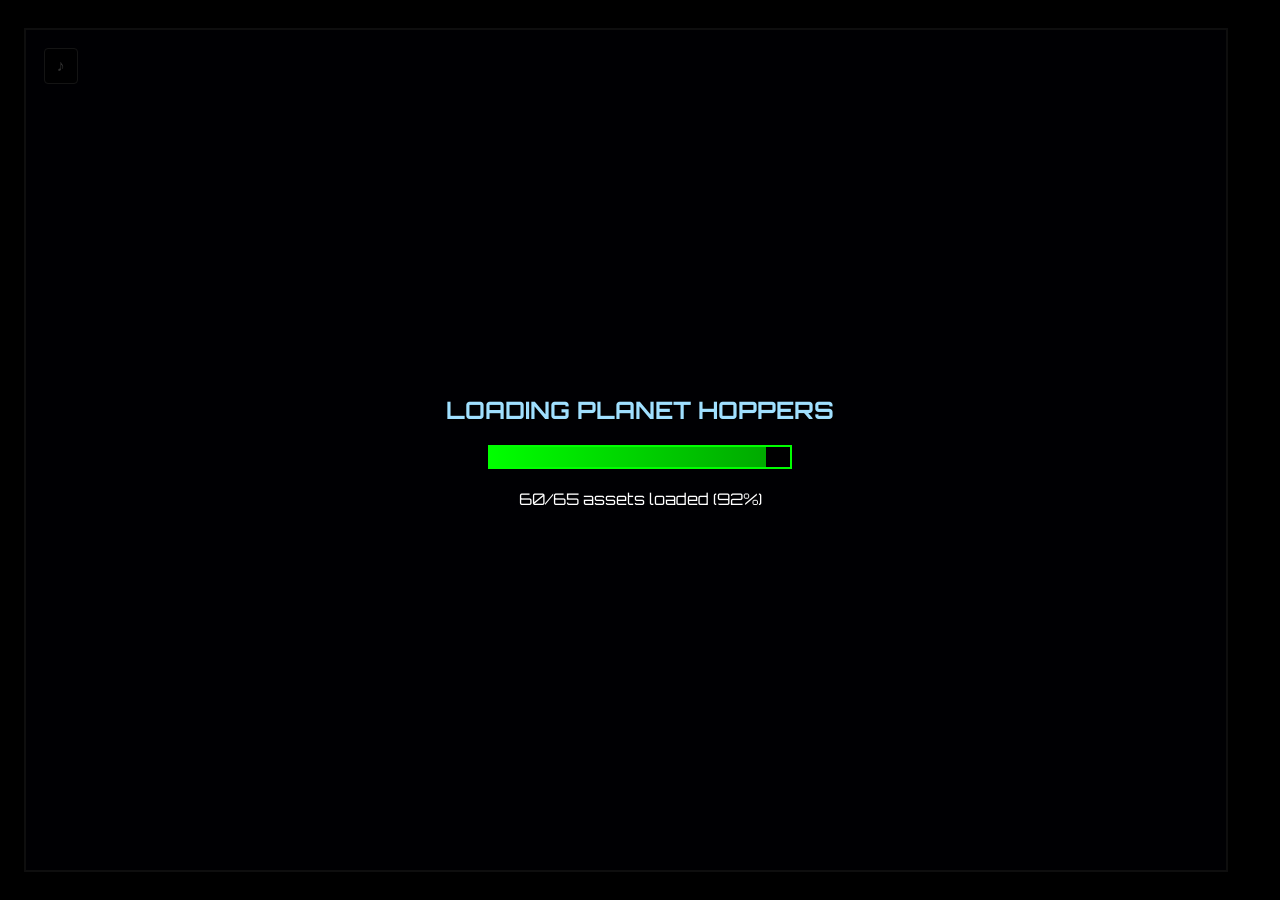
==== commit 802e0e84: "Slice A: Act 1 story pass (MISSIONS.md §13) — story state, gates, contacts UI v1, 3 new missions, co" ====
--- a/index.html
+++ b/index.html
@@ -83,17 +83,18 @@
             </div>
             <nav class="aegis-tabs" aria-label="Aegis sections">
                 <button type="button" class="aegis-tab-btn aegis-tab-active" data-tab="statement">Statement</button>
-                <button type="button" class="aegis-tab-btn" data-tab="liens" disabled title="Coming in Phase 3.2b">Active Liens</button>
-                <button type="button" class="aegis-tab-btn" data-tab="market" disabled title="Coming in Phase 3.2c">Loan Market</button>
+                <button type="button" class="aegis-tab-btn" data-tab="liens">Active Liens</button>
+                <button type="button" class="aegis-tab-btn" data-tab="market">Loan Market</button>
             </nav>
             <div id="aegis-tab-statement" class="aegis-tab-panel station-panel-body" data-tab="statement">
                 <div id="aegis-statement-list" class="aegis-statement-list"></div>
             </div>
             <div id="aegis-tab-liens" class="aegis-tab-panel aegis-tab-hidden station-panel-body" data-tab="liens">
-                <p class="aegis-placeholder">Active liens and manual paydown — Phase 3.2b.</p>
+                <div id="aegis-liens-list" class="aegis-liens-list"></div>
             </div>
             <div id="aegis-tab-market" class="aegis-tab-panel aegis-tab-hidden station-panel-body" data-tab="market">
-                <p class="aegis-placeholder">Lender market grid — Phase 3.2c.</p>
+                <div id="aegis-market-header" class="aegis-market-header"></div>
+                <div id="aegis-market-grid" class="aegis-market-grid"></div>
             </div>
         </div>
 
@@ -153,9 +154,10 @@
 --->
 
         <div id="dock-ui" style="display: none;">
-            <button id="getPaidBtn" style="position: absolute; top: 60px; right: 50px;">Get Paid</button>
-            <!--<button id="completeMissionBtn" style="position: absolute; top: 60px; right: 250px;">Complete
-                Mission</button>-->
+            <div id="dock-debug-tools">
+                <button id="completeMissionBtn" type="button">Complete Mission</button>
+                <button id="getPaidBtn" type="button">Get Paid</button>
+            </div>
             <!--<button id="departBtn">Depart Station</button>-->
             <div id="dock-menu">
                 <ul>
@@ -262,11 +264,13 @@
     <script src="scripts/core/asset_catalogue.js"></script>
     <script src="scripts/core/player_data.js"></script>
     <script src="scripts/core/finance_constants.js"></script>
+    <script src="scripts/core/lender_catalogue.js"></script>
     <script src="scripts/core/consumables_catalogue.js"></script>
     <script src="scripts/core/cargo_catalogue.js"></script>
     <script src="scripts/core/planet_catalogue.js"></script>
     <script src="scripts/core/mission_catalogue.js"></script>
     <script src="scripts/ui/notification_manager.js"></script>
+    <script src="scripts/ui/contacts_ui.js"></script>
     <script src="scripts/ui/ui_notify.js"></script>
     <script src="scripts/ui/ui_prompt.js"></script>
     <script src="scripts/managers/fleet_manager.js"></script>
--- a/style.css
+++ b/style.css
@@ -624,6 +624,35 @@
     color: #000;
 }
 
+#dock-debug-tools {
+    position: fixed;
+    top: 16px;
+    right: 16px;
+    z-index: 1200;
+    display: flex;
+    flex-direction: column;
+    align-items: stretch;
+    gap: 8px;
+}
+
+#dock-debug-tools button {
+    font-family: 'Orbitron', sans-serif;
+    font-size: 0.68rem;
+    letter-spacing: 0.06em;
+    padding: 8px 12px;
+    border-radius: 6px;
+    border: 1px solid rgba(160, 224, 255, 0.55);
+    background: rgba(8, 24, 42, 0.92);
+    color: #a0e0ff;
+    cursor: pointer;
+    white-space: nowrap;
+}
+
+#dock-debug-tools button:hover {
+    background: rgba(20, 48, 72, 0.95);
+    border-color: #a0e0ff;
+}
+
 #dock-menu {
     position: absolute;
     top: 150px;
@@ -921,100 +950,200 @@
     color: #ffd666;
 }
 
-.station-panel--finance {
-    border-color: rgba(100, 220, 180, 0.65);
+/* === Aegis finance terminal — wealth-dashboard visual skin (Phase A) === */
+#aegis-banking.station-panel--finance {
+    --aegis-bg: #060a14;
+    --aegis-grid: rgba(56, 140, 220, 0.06);
+    --aegis-glass: rgba(12, 22, 42, 0.72);
+    --aegis-glass-border: rgba(100, 180, 255, 0.22);
+    background-color: var(--aegis-bg);
+    background-image:
+        linear-gradient(var(--aegis-grid) 1px, transparent 1px),
+        linear-gradient(90deg, var(--aegis-grid) 1px, transparent 1px),
+        radial-gradient(ellipse 80% 50% at 50% -10%, rgba(46, 120, 220, 0.18), transparent 55%),
+        radial-gradient(ellipse 60% 40% at 100% 100%, rgba(80, 60, 200, 0.08), transparent 50%),
+        linear-gradient(168deg, rgba(8, 14, 28, 0.97) 0%, rgba(4, 8, 18, 0.99) 100%);
+    background-size: 40px 40px, 40px 40px, 100% 100%, 100% 100%, 100% 100%;
+    border: 1px solid rgba(80, 190, 255, 0.38);
     box-shadow:
-        0 0 48px rgba(60, 200, 160, 0.16),
-        0 28px 72px rgba(0, 0, 0, 0.55),
-        inset 0 1px 0 rgba(140, 240, 200, 0.1);
+        0 0 80px rgba(46, 148, 255, 0.22),
+        0 0 2px rgba(120, 200, 255, 0.6),
+        0 32px 80px rgba(0, 0, 0, 0.65),
+        inset 0 1px 0 rgba(180, 220, 255, 0.12);
+    backdrop-filter: blur(14px);
 }
 
 .station-panel--finance .station-panel-header {
-    border-bottom-color: rgba(100, 220, 180, 0.22);
-    background: linear-gradient(180deg, rgba(40, 140, 110, 0.14), transparent);
+    border-bottom: 1px solid rgba(80, 160, 230, 0.2);
+    background: linear-gradient(180deg, rgba(30, 60, 110, 0.2), transparent);
+}
+
+.station-panel--finance .station-panel-header h2 {
+    text-shadow: 0 0 28px rgba(100, 180, 255, 0.55);
+    letter-spacing: 0.14em;
 }
 
 .station-panel--finance .station-panel-eyebrow {
-    color: #5dffc8;
+    color: #6ec8ff;
+    text-shadow: 0 0 16px rgba(100, 180, 255, 0.45);
 }
 
 .station-panel--finance .station-panel-meta {
-    color: #7dff96;
+    color: #8ae8ff;
+}
+
+#aegis-banking .station-panel-body {
+    background: rgba(4, 8, 18, 0.45);
+    scrollbar-color: rgba(80, 180, 255, 0.35) transparent;
+}
+
+#aegis-banking .station-panel-body::-webkit-scrollbar-thumb {
+    background: rgba(80, 180, 255, 0.32);
 }
 
 .aegis-dashboard {
     flex-shrink: 0;
     display: grid;
-    grid-template-columns: repeat(auto-fit, minmax(140px, 1fr));
-    gap: 12px;
-    padding: 16px 28px 8px;
-    border-bottom: 1px solid rgba(100, 220, 180, 0.15);
+    grid-template-columns: repeat(5, minmax(0, 1fr));
+    gap: 10px;
+    padding: 12px 28px 14px;
+    border-bottom: 1px solid rgba(80, 160, 230, 0.15);
+}
+
+@media (max-width: 900px) {
+    .aegis-dashboard {
+        grid-template-columns: repeat(auto-fit, minmax(150px, 1fr));
+    }
 }
 
 .aegis-stat-card {
-    background: linear-gradient(135deg, rgba(8, 32, 28, 0.92), rgba(4, 18, 22, 0.88));
-    border: 1px solid rgba(100, 220, 180, 0.28);
-    border-radius: 10px;
-    padding: 12px 14px;
+    position: relative;
+    border-radius: 12px;
+    padding: 11px 13px 10px;
     display: flex;
     flex-direction: column;
-    gap: 6px;
+    gap: 5px;
+    background: linear-gradient(155deg, rgba(255, 255, 255, 0.07), rgba(255, 255, 255, 0.02));
+    border: 1px solid var(--aegis-card-border, rgba(100, 180, 255, 0.25));
+    box-shadow:
+        0 0 28px var(--aegis-card-glow, rgba(80, 160, 255, 0.12)),
+        inset 0 1px 0 rgba(255, 255, 255, 0.08);
+    backdrop-filter: blur(10px);
+    overflow: hidden;
+}
+
+.aegis-stat-card::before {
+    content: var(--aegis-card-icon, '◆');
+    position: absolute;
+    top: 8px;
+    right: 8px;
+    width: 24px;
+    height: 24px;
+    border-radius: 50%;
+    display: flex;
+    align-items: center;
+    justify-content: center;
+    font-size: 0.62rem;
+    line-height: 24px;
+    text-align: center;
+    color: var(--aegis-card-accent, #6ec8ff);
+    background: var(--aegis-card-icon-bg, rgba(80, 160, 255, 0.12));
+    border: 1px solid var(--aegis-card-border, rgba(100, 180, 255, 0.3));
+    box-shadow: 0 0 14px var(--aegis-card-glow, rgba(80, 160, 255, 0.2));
+}
+
+.aegis-stat-balance {
+    --aegis-card-accent: #3dff8a;
+    --aegis-card-border: rgba(61, 255, 138, 0.35);
+    --aegis-card-glow: rgba(61, 255, 138, 0.18);
+    --aegis-card-icon-bg: rgba(61, 255, 138, 0.1);
+    --aegis-card-icon: '¢';
+}
+
+.aegis-stat-liability {
+    --aegis-card-accent: #ff5c6a;
+    --aegis-card-border: rgba(255, 92, 106, 0.35);
+    --aegis-card-glow: rgba(255, 92, 106, 0.18);
+    --aegis-card-icon-bg: rgba(255, 92, 106, 0.1);
+    --aegis-card-icon: '!';
+}
+
+.aegis-stat-credit {
+    --aegis-card-accent: #ffd24a;
+    --aegis-card-border: rgba(255, 210, 74, 0.35);
+    --aegis-card-glow: rgba(255, 210, 74, 0.18);
+    --aegis-card-icon-bg: rgba(255, 210, 74, 0.1);
+    --aegis-card-icon: 'K';
+}
+
+.aegis-stat-earnings {
+    --aegis-card-accent: #4db8ff;
+    --aegis-card-border: rgba(77, 184, 255, 0.35);
+    --aegis-card-glow: rgba(77, 184, 255, 0.18);
+    --aegis-card-icon-bg: rgba(77, 184, 255, 0.1);
+    --aegis-card-icon: '↑';
+}
+
+.aegis-stat-committed {
+    --aegis-card-accent: #ffb347;
+    --aegis-card-border: rgba(255, 179, 71, 0.35);
+    --aegis-card-glow: rgba(255, 179, 71, 0.18);
+    --aegis-card-icon-bg: rgba(255, 179, 71, 0.1);
+    --aegis-card-icon: '%';
 }
 
 .aegis-stat-label {
-    font-size: 0.68rem;
+    font-size: 0.58rem;
     letter-spacing: 0.12em;
     text-transform: uppercase;
-    color: rgba(140, 220, 190, 0.75);
+    color: rgba(160, 200, 230, 0.7);
+    padding-right: 28px;
 }
 
 .aegis-stat-value {
     font-family: 'Orbitron', sans-serif;
-    font-size: clamp(0.95rem, 1.6vw, 1.15rem);
-    color: #b8ffe8;
-    letter-spacing: 0.04em;
-}
-
-.aegis-stat-balance .aegis-stat-value {
-    color: #7dff96;
-}
-
-.aegis-stat-liability .aegis-stat-value {
-    color: #ff9a7a;
+    font-size: clamp(0.85rem, 1.45vw, 1.08rem);
+    font-weight: 700;
+    color: var(--aegis-card-accent, #b8ffe8);
+    letter-spacing: 0.03em;
+    text-shadow: 0 0 20px var(--aegis-card-glow, rgba(80, 160, 255, 0.3));
 }
 
 .aegis-tabs {
     flex-shrink: 0;
-    display: flex;
+    display: inline-flex;
     gap: 4px;
-    padding: 12px 28px 0;
-    border-bottom: 1px solid rgba(100, 220, 180, 0.12);
+    margin: 0 28px 16px;
+    padding: 5px;
+    border-radius: 12px;
+    background: rgba(6, 12, 26, 0.88);
+    border: 1px solid rgba(80, 160, 230, 0.22);
+    box-shadow: inset 0 1px 0 rgba(255, 255, 255, 0.04);
 }
 
 .aegis-tab-btn {
     font-family: 'Orbitron', sans-serif;
-    font-size: 0.72rem;
+    font-size: 0.68rem;
     letter-spacing: 0.1em;
     text-transform: uppercase;
-    padding: 10px 18px;
-    border: 1px solid rgba(100, 220, 180, 0.25);
-    border-bottom: none;
-    border-radius: 8px 8px 0 0;
-    background: rgba(6, 24, 22, 0.6);
-    color: rgba(160, 220, 200, 0.7);
+    padding: 10px 20px;
+    border: none;
+    border-radius: 8px;
+    background: transparent;
+    color: rgba(140, 180, 220, 0.65);
     cursor: pointer;
-    transition: background 0.2s, color 0.2s;
+    transition: background 0.2s, color 0.2s, box-shadow 0.2s;
 }
 
 .aegis-tab-btn:hover:not(:disabled) {
-    color: #b8ffe8;
-    background: rgba(20, 48, 42, 0.8);
+    color: #b8e4ff;
+    background: rgba(40, 80, 130, 0.25);
 }
 
 .aegis-tab-btn.aegis-tab-active {
-    color: #5dffc8;
-    background: rgba(12, 40, 36, 0.95);
-    border-color: rgba(100, 220, 180, 0.45);
+    color: #e8f4ff;
+    background: linear-gradient(180deg, rgba(46, 120, 220, 0.45), rgba(30, 80, 160, 0.25));
+    box-shadow: 0 0 20px rgba(46, 148, 255, 0.35);
 }
 
 .aegis-tab-btn:disabled {
@@ -1037,10 +1166,17 @@
     justify-content: space-between;
     align-items: flex-start;
     gap: 16px;
-    padding: 12px 14px;
-    border-radius: 8px;
-    border: 1px solid rgba(100, 220, 180, 0.18);
-    background: rgba(6, 22, 20, 0.65);
+    padding: 12px 16px;
+    border-radius: 10px;
+    border: 1px solid rgba(80, 160, 230, 0.15);
+    background: linear-gradient(135deg, rgba(255, 255, 255, 0.04), rgba(255, 255, 255, 0.01));
+    backdrop-filter: blur(6px);
+    transition: border-color 0.2s, box-shadow 0.2s;
+}
+
+.aegis-statement-row:hover {
+    border-color: rgba(80, 160, 230, 0.28);
+    box-shadow: 0 0 16px rgba(46, 148, 255, 0.08);
 }
 
 .aegis-statement-main {
@@ -1061,7 +1197,7 @@
     font-size: 0.68rem;
     letter-spacing: 0.1em;
     text-transform: uppercase;
-    color: #5dffc8;
+    color: #6ec8ff;
 }
 
 .aegis-statement-desc {
@@ -1084,11 +1220,13 @@
 }
 
 .aegis-amount-credit {
-    color: #7dff96;
+    color: #3dff8a;
+    text-shadow: 0 0 12px rgba(61, 255, 138, 0.35);
 }
 
 .aegis-amount-debit {
-    color: #ff9a7a;
+    color: #ff5c6a;
+    text-shadow: 0 0 12px rgba(255, 92, 106, 0.35);
 }
 
 .aegis-statement-balance {
@@ -1103,6 +1241,453 @@
     text-align: center;
     color: rgba(160, 210, 190, 0.65);
     font-style: italic;
+}
+
+.aegis-liens-list {
+    display: flex;
+    flex-direction: column;
+    gap: 14px;
+}
+
+.aegis-lien-card {
+    padding: 18px 20px;
+    border-radius: 14px;
+    border: 1px solid rgba(80, 160, 230, 0.22);
+    background: linear-gradient(155deg, rgba(255, 255, 255, 0.06), rgba(255, 255, 255, 0.02));
+    box-shadow: 0 0 24px rgba(46, 148, 255, 0.08), inset 0 1px 0 rgba(255, 255, 255, 0.06);
+    backdrop-filter: blur(8px);
+}
+
+.aegis-lien-header {
+    display: flex;
+    justify-content: space-between;
+    align-items: baseline;
+    gap: 12px;
+    margin-bottom: 10px;
+}
+
+.aegis-lien-lender {
+    font-family: 'Orbitron', sans-serif;
+    font-size: 0.85rem;
+    letter-spacing: 0.06em;
+    color: #8ae8ff;
+    text-shadow: 0 0 14px rgba(100, 180, 255, 0.35);
+}
+
+.aegis-lien-skim {
+    font-size: 0.72rem;
+    letter-spacing: 0.08em;
+    text-transform: uppercase;
+    color: #ffb347;
+}
+
+.aegis-lien-balance {
+    display: flex;
+    flex-wrap: wrap;
+    align-items: baseline;
+    gap: 8px;
+    margin-bottom: 10px;
+    font-size: 0.88rem;
+    color: rgba(180, 220, 240, 0.85);
+}
+
+.aegis-lien-original {
+    font-size: 0.78rem;
+    color: rgba(140, 180, 210, 0.55);
+}
+
+#aegis-banking .station-panel-close {
+    border-color: rgba(80, 160, 230, 0.4);
+    color: #8ae8ff;
+    box-shadow: 0 0 16px rgba(46, 148, 255, 0.2);
+}
+
+.aegis-lien-balance strong {
+    font-family: 'Orbitron', sans-serif;
+    color: #ff5c6a;
+    font-size: 1.05rem;
+    text-shadow: 0 0 16px rgba(255, 92, 106, 0.35);
+}
+
+.aegis-lien-progress {
+    height: 10px;
+    border-radius: 5px;
+    background: rgba(4, 10, 22, 0.9);
+    border: 1px solid rgba(80, 160, 230, 0.2);
+    overflow: visible;
+    margin-bottom: 12px;
+    position: relative;
+}
+
+.aegis-lien-progress-fill {
+    height: 100%;
+    border-radius: 4px;
+    background: linear-gradient(90deg, #2a7aff, #4db8ff, #6ec8ff);
+    box-shadow: 0 0 14px rgba(77, 184, 255, 0.65);
+    transition: width 0.35s ease;
+    position: relative;
+}
+
+.aegis-lien-progress-fill::after {
+    content: '';
+    position: absolute;
+    right: -1px;
+    top: 50%;
+    transform: translateY(-50%);
+    width: 10px;
+    height: 10px;
+    border-radius: 50%;
+    background: #e8f4ff;
+    box-shadow: 0 0 10px rgba(120, 200, 255, 0.9);
+}
+
+.aegis-lien-terms {
+    margin: 0 0 6px;
+    font-size: 0.78rem;
+    line-height: 1.45;
+    color: rgba(150, 200, 185, 0.85);
+}
+
+.aegis-lien-fineprint {
+    margin: 0;
+    font-size: 0.72rem;
+    line-height: 1.4;
+    color: rgba(140, 190, 175, 0.55);
+    font-style: italic;
+}
+
+.aegis-lien-collateral,
+.aegis-lien-hook {
+    margin: 0 0 8px;
+    font-size: 0.74rem;
+    color: rgba(255, 180, 120, 0.85);
+}
+
+.aegis-lien-actions {
+    display: flex;
+    flex-wrap: wrap;
+    gap: 8px;
+    margin-top: 12px;
+}
+
+.aegis-lien-pay-btn {
+    font-family: 'Orbitron', sans-serif;
+    font-size: 0.65rem;
+    letter-spacing: 0.08em;
+    text-transform: uppercase;
+    padding: 9px 16px;
+    border-radius: 8px;
+    border: 1px solid rgba(80, 160, 230, 0.35);
+    background: linear-gradient(180deg, rgba(40, 80, 140, 0.5), rgba(20, 40, 80, 0.4));
+    color: #8ae8ff;
+    cursor: pointer;
+    box-shadow: 0 0 12px rgba(46, 148, 255, 0.15);
+    transition: box-shadow 0.2s, border-color 0.2s;
+}
+
+.aegis-lien-pay-btn:hover {
+    border-color: rgba(100, 180, 255, 0.55);
+    box-shadow: 0 0 20px rgba(46, 148, 255, 0.3);
+}
+
+.aegis-lien-pay-btn--full {
+    border-color: rgba(255, 179, 71, 0.45);
+    color: #ffd24a;
+    background: linear-gradient(180deg, rgba(180, 120, 40, 0.35), rgba(100, 60, 20, 0.3));
+    box-shadow: 0 0 12px rgba(255, 179, 71, 0.2);
+}
+
+.aegis-lien-payoff-hint {
+    display: block;
+    margin-top: 8px;
+    font-size: 0.7rem;
+    color: rgba(255, 154, 122, 0.75);
+}
+
+.aegis-lien-product {
+    display: block;
+    font-size: 0.78rem;
+    color: rgba(160, 220, 200, 0.7);
+    margin-bottom: 8px;
+}
+
+.aegis-market-header {
+    flex-shrink: 0;
+    margin-bottom: 10px;
+    padding: 10px 14px;
+    border-radius: 10px;
+    border: 1px solid rgba(80, 160, 230, 0.18);
+    background: linear-gradient(135deg, rgba(255, 255, 255, 0.05), rgba(255, 255, 255, 0.01));
+}
+
+.aegis-market-lock-title,
+.aegis-market-unlock-title {
+    margin: 0 0 6px;
+    font-family: 'Orbitron', sans-serif;
+    font-size: 0.82rem;
+    letter-spacing: 0.08em;
+    color: #8ae8ff;
+    text-shadow: 0 0 14px rgba(100, 180, 255, 0.35);
+}
+
+.aegis-market-lock-desc,
+.aegis-market-unlock-desc {
+    margin: 0;
+    font-size: 0.88rem;
+    line-height: 1.45;
+    color: rgba(180, 230, 210, 0.8);
+}
+
+.aegis-market-grid {
+    flex: 1;
+    min-height: 0;
+    display: flex;
+    flex-direction: column;
+}
+
+.aegis-market-compare-scroll {
+    flex: 1;
+    overflow: auto;
+    border-radius: 12px;
+    border: 1px solid rgba(80, 160, 230, 0.18);
+    background: rgba(4, 8, 18, 0.55);
+    scrollbar-width: thin;
+    scrollbar-color: rgba(80, 180, 255, 0.35) transparent;
+}
+
+.aegis-market-compare {
+    width: 100%;
+    min-width: 720px;
+    border-collapse: separate;
+    border-spacing: 0;
+    table-layout: fixed;
+}
+
+.aegis-market-compare th,
+.aegis-market-compare td {
+    border: 1px solid rgba(80, 160, 230, 0.12);
+    vertical-align: middle;
+    text-align: center;
+}
+
+.aegis-market-corner {
+    position: sticky;
+    left: 0;
+    z-index: 3;
+    width: 148px;
+    min-width: 148px;
+    padding: 14px 12px;
+    font-family: 'Orbitron', sans-serif;
+    font-size: 0.62rem;
+    letter-spacing: 0.12em;
+    text-transform: uppercase;
+    color: rgba(140, 190, 230, 0.75);
+    background: rgba(8, 16, 32, 0.98);
+    text-align: left;
+}
+
+.aegis-market-col-head {
+    position: relative;
+    padding: 10px 8px 12px;
+    min-width: 108px;
+    background: linear-gradient(180deg, color-mix(in srgb, var(--lender-brand, #6ec8ff) 14%, transparent), rgba(8, 14, 28, 0.95));
+    border-top: 3px solid var(--lender-brand, #6ec8ff);
+}
+
+.aegis-market-lender-logo {
+    display: block;
+    width: 40px;
+    height: 40px;
+    margin: 0 auto 6px;
+    border-radius: 10px;
+    object-fit: cover;
+    box-shadow: 0 0 16px color-mix(in srgb, var(--lender-brand, #6ec8ff) 35%, transparent);
+    border: 1px solid color-mix(in srgb, var(--lender-brand, #6ec8ff) 40%, transparent);
+}
+
+.aegis-market-col-name {
+    display: block;
+    font-family: 'Orbitron', sans-serif;
+    font-size: 0.62rem;
+    line-height: 1.35;
+    letter-spacing: 0.04em;
+    color: #e8f4ff;
+}
+
+.aegis-market-col-channel {
+    display: block;
+    margin-top: 4px;
+    font-size: 0.62rem;
+    line-height: 1.3;
+    color: color-mix(in srgb, var(--lender-brand, #6ec8ff) 70%, #8899aa);
+    font-style: italic;
+}
+
+.aegis-market-ribbon {
+    position: absolute;
+    top: 0;
+    right: 0;
+    padding: 3px 8px 4px 10px;
+    font-size: 0.52rem;
+    font-weight: 700;
+    letter-spacing: 0.06em;
+    text-transform: uppercase;
+    color: #fff;
+    clip-path: polygon(0 0, 100% 0, 100% 100%, 8px 100%);
+}
+
+.aegis-market-ribbon--best_rate {
+    background: linear-gradient(135deg, #ff3b3b, #cc2020);
+}
+
+.aegis-market-ribbon--lowest_fee {
+    background: linear-gradient(135deg, #2e8cff, #1a5fcc);
+}
+
+.aegis-market-ribbon--fast_funding {
+    background: linear-gradient(135deg, #ff3b3b, #cc2020);
+}
+
+.aegis-market-ribbon--great_value {
+    background: linear-gradient(135deg, #ff9a2e, #e07010);
+}
+
+.aegis-market-ribbon--no_upfront_fee {
+    background: linear-gradient(135deg, #3dff8a, #1a9a50);
+}
+
+.aegis-market-row-head {
+    position: sticky;
+    left: 0;
+    z-index: 2;
+    width: 148px;
+    min-width: 148px;
+    padding: 12px 14px;
+    text-align: left;
+    background: rgba(8, 16, 32, 0.98);
+    border-right: 1px solid rgba(80, 160, 230, 0.2);
+}
+
+.aegis-market-amount-icon {
+    display: block;
+    width: 36px;
+    height: 36px;
+    margin-bottom: 6px;
+    border-radius: 8px;
+    object-fit: cover;
+}
+
+.aegis-market-amount-label {
+    display: block;
+    font-family: 'Orbitron', sans-serif;
+    font-size: 0.82rem;
+    color: #e8f4ff;
+    letter-spacing: 0.03em;
+}
+
+.aegis-market-amount-sub {
+    display: block;
+    margin-top: 2px;
+    font-size: 0.65rem;
+    letter-spacing: 0.08em;
+    text-transform: uppercase;
+    color: rgba(130, 180, 210, 0.65);
+}
+
+.aegis-market-cell {
+    padding: 12px 8px;
+    min-height: 100px;
+    background: rgba(10, 18, 34, 0.72);
+    transition: background 0.2s, box-shadow 0.2s;
+}
+
+.aegis-market-cell--empty {
+    background: rgba(6, 10, 20, 0.5);
+}
+
+.aegis-market-empty {
+    font-size: 1.1rem;
+    color: rgba(100, 130, 160, 0.35);
+}
+
+.aegis-market-cell--filled:not(.aegis-market-cell--locked):hover {
+    background: color-mix(in srgb, var(--lender-brand, #6ec8ff) 8%, rgba(10, 18, 34, 0.85));
+    box-shadow: inset 0 0 24px color-mix(in srgb, var(--lender-brand, #6ec8ff) 12%, transparent);
+}
+
+.aegis-market-cell--locked {
+    opacity: 0.55;
+    filter: saturate(0.65);
+}
+
+.aegis-market-cell-rate {
+    display: block;
+    font-family: 'Orbitron', sans-serif;
+    font-size: 1.35rem;
+    font-weight: 700;
+    color: var(--lender-brand, #ffb347);
+    text-shadow: 0 0 18px color-mix(in srgb, var(--lender-brand, #ffb347) 40%, transparent);
+    line-height: 1.1;
+}
+
+.aegis-market-cell-fee {
+    display: block;
+    margin-top: 4px;
+    font-size: 0.68rem;
+    color: rgba(160, 200, 220, 0.75);
+}
+
+.aegis-market-cell-fee--none {
+    color: rgba(61, 255, 138, 0.75);
+}
+
+.aegis-market-cell-total {
+    display: block;
+    margin-top: 6px;
+    font-family: 'Orbitron', sans-serif;
+    font-size: 0.72rem;
+    color: #8ae8ff;
+}
+
+.aegis-market-cell-product {
+    display: block;
+    margin-top: 4px;
+    font-size: 0.62rem;
+    letter-spacing: 0.04em;
+    color: rgba(140, 180, 210, 0.55);
+}
+
+.aegis-market-lock-reason {
+    margin: 8px 0 0;
+    font-size: 0.62rem;
+    line-height: 1.35;
+    color: rgba(255, 180, 120, 0.85);
+}
+
+.aegis-market-draw-btn {
+    margin-top: 10px;
+    font-family: 'Orbitron', sans-serif;
+    font-size: 0.62rem;
+    letter-spacing: 0.1em;
+    text-transform: uppercase;
+    padding: 8px 14px;
+    border-radius: 8px;
+    border: 1px solid rgba(61, 255, 138, 0.4);
+    background: linear-gradient(180deg, rgba(40, 120, 80, 0.45), rgba(20, 60, 40, 0.35));
+    color: #3dff8a;
+    cursor: pointer;
+    box-shadow: 0 0 16px rgba(61, 255, 138, 0.2);
+    transition: box-shadow 0.2s, border-color 0.2s;
+}
+
+.aegis-market-draw-btn:hover:not(:disabled) {
+    border-color: rgba(61, 255, 138, 0.65);
+    box-shadow: 0 0 24px rgba(61, 255, 138, 0.35);
+}
+
+.aegis-market-draw-btn:disabled {
+    opacity: 0.45;
+    cursor: not-allowed;
 }
 
 .station-panel-body {
@@ -2271,6 +2856,24 @@
     margin-top: 4px;
 }
 
+.notification-deduction {
+    color: #ff9a7a !important;
+}
+
+.notification-lien-reveal {
+    margin: 0 0 10px;
+    padding: 10px 12px;
+    border-left: 3px solid #5dffc8;
+    background: rgba(40, 80, 70, 0.35);
+    font-size: 0.88em;
+    line-height: 1.45;
+    color: #b8ffe8;
+}
+
+.notification-lien-reveal strong {
+    color: #5dffc8;
+}
+
 /* Notification variants */
 .notification-card.notification-discovery {
     animation: notificationPulseGlow 2.4s ease-in-out infinite;
@@ -2357,4 +2960,140 @@
 @keyframes notificationPulseGlowError {
     0%, 100% { box-shadow: 0 0 24px rgba(255, 90, 90, 0.35), 0 8px 32px rgba(0, 0, 0, 0.5); }
     50% { box-shadow: 0 0 36px rgba(255, 90, 90, 0.55), 0 8px 32px rgba(0, 0, 0, 0.5); }
-}+}
+
+/* ── Contacts UI v1 (Phase 2, Slice A) ─────────────────────────────── */
+#contact-overlay {
+    position: absolute;
+    inset: 0;
+    z-index: 3000;
+    display: flex;
+    align-items: flex-end;
+    justify-content: center;
+    padding-bottom: 5vh;
+    pointer-events: none;
+    opacity: 0;
+    transition: opacity 0.25s ease;
+}
+#contact-overlay.contact-visible {
+    opacity: 1;
+}
+.contact-panel {
+    position: relative;
+    width: min(92vw, 640px);
+    background: linear-gradient(145deg, rgba(0, 28, 24, 0.97), rgba(0, 12, 32, 0.97));
+    border: 2px solid rgba(0, 255, 136, 0.65);
+    border-radius: 12px;
+    padding: 16px 18px 14px;
+    color: #e8fff4;
+    font-family: "Orbitron", sans-serif;
+    pointer-events: auto;
+    overflow: hidden;
+    box-shadow: 0 0 32px rgba(0, 255, 136, 0.25);
+}
+.contact-scan-line {
+    position: absolute;
+    left: 0;
+    right: 0;
+    top: 0;
+    height: 2px;
+    background: rgba(0, 255, 136, 0.5);
+    animation: contact-flicker 3.2s infinite;
+}
+@keyframes contact-flicker {
+    0%, 100% { opacity: 0.15; transform: translateY(0); }
+    8% { opacity: 0.7; }
+    10% { opacity: 0.2; }
+    48% { opacity: 0.15; transform: translateY(120px); }
+    50% { opacity: 0.6; }
+    52% { opacity: 0.15; }
+    90% { opacity: 0.15; transform: translateY(0); }
+}
+.contact-header {
+    display: flex;
+    align-items: center;
+    gap: 14px;
+    margin-bottom: 12px;
+}
+.contact-portrait-wrap {
+    flex: 0 0 auto;
+    width: 84px;
+    height: 84px;
+    border-radius: 10px;
+    overflow: hidden;
+    border: 1px solid rgba(0, 255, 136, 0.5);
+    background: rgba(0, 40, 30, 0.6);
+}
+.contact-portrait {
+    width: 100%;
+    height: 100%;
+    object-fit: cover;
+    object-position: top center;
+    display: block;
+}
+.contact-portrait-fallback {
+    width: 100%;
+    height: 100%;
+    display: flex;
+    align-items: center;
+    justify-content: center;
+    font-size: 28px;
+    font-weight: 700;
+    color: #00ff88;
+    background: radial-gradient(circle at 35% 30%, rgba(0, 255, 136, 0.25), rgba(0, 20, 40, 0.9));
+}
+.contact-name {
+    font-size: 18px;
+    font-weight: 700;
+    letter-spacing: 0.04em;
+}
+.contact-role {
+    font-size: 11px;
+    letter-spacing: 0.12em;
+    text-transform: uppercase;
+    color: rgba(232, 255, 244, 0.65);
+    margin-top: 3px;
+}
+.contact-body {
+    min-height: 72px;
+    font-family: "Consolas", "Courier New", monospace;
+    font-size: 15px;
+    line-height: 1.55;
+    cursor: pointer;
+    white-space: pre-wrap;
+}
+.contact-footer {
+    display: flex;
+    align-items: center;
+    justify-content: space-between;
+    margin-top: 12px;
+}
+.contact-hint {
+    font-size: 10px;
+    letter-spacing: 0.1em;
+    text-transform: uppercase;
+    color: rgba(232, 255, 244, 0.45);
+}
+.contact-continue {
+    font-family: "Orbitron", sans-serif;
+    font-size: 13px;
+    letter-spacing: 0.08em;
+    color: #001c18;
+    background: #00ff88;
+    border: none;
+    border-radius: 6px;
+    padding: 8px 20px;
+    cursor: pointer;
+}
+.contact-continue:hover {
+    background: #5cffb8;
+}
+
+/* Aegis admin line — B9 breadcrumb (Phase 2, Slice A) */
+.aegis-admin-line {
+    margin-top: 14px;
+    font-size: 11px;
+    letter-spacing: 0.08em;
+    text-transform: uppercase;
+    color: rgba(232, 255, 244, 0.45);
+}
